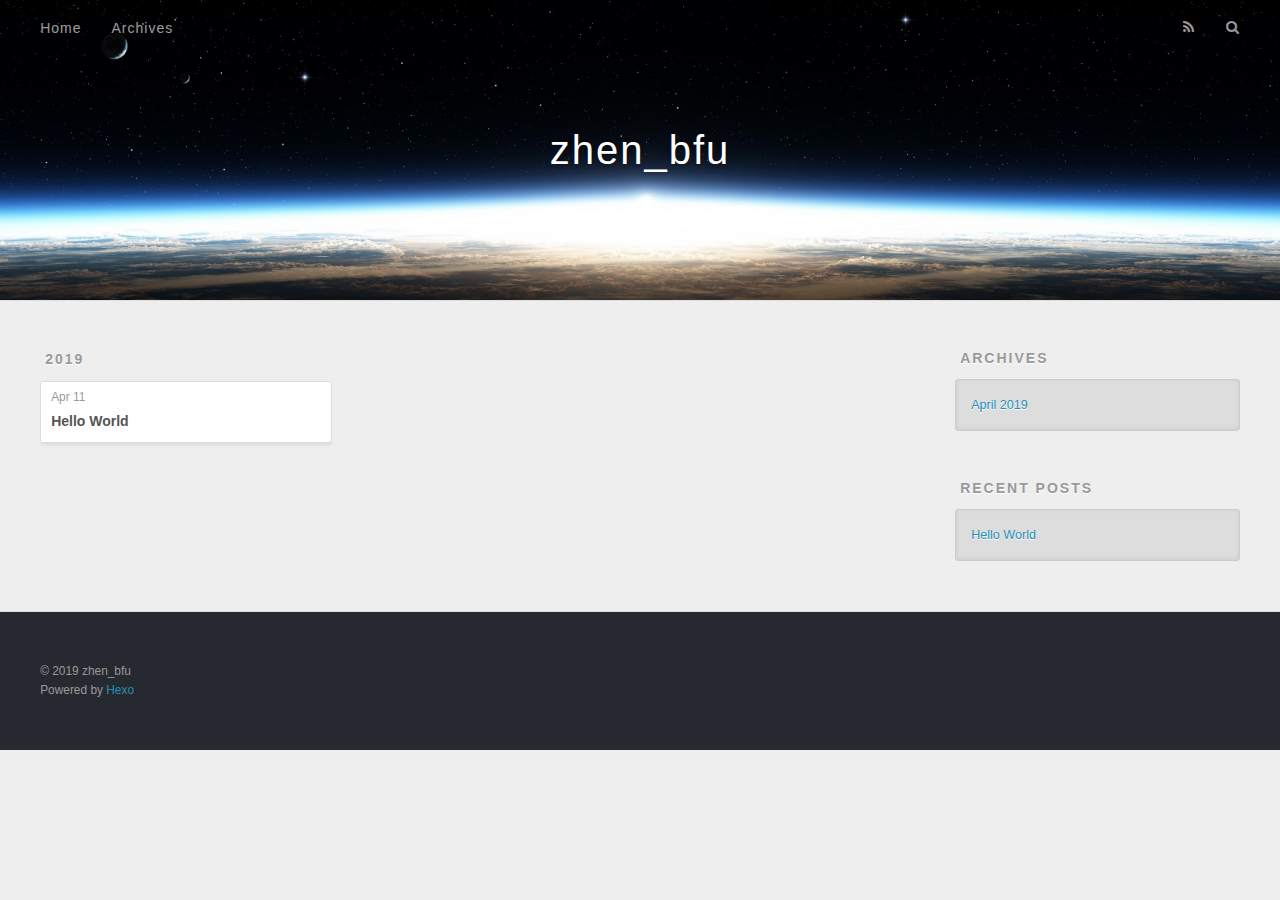
==== archives/index.html @ d4e23ceb "Site updated: 2019-04-11 17:09:55" ====
<!DOCTYPE html>
<html>
<head><meta name="generator" content="Hexo 3.8.0">
  <meta charset="utf-8">
  

  
  <title>Archives | zhen_bfu</title>
  <meta name="viewport" content="width=device-width, initial-scale=1, maximum-scale=1">
  <meta property="og:type" content="website">
<meta property="og:title" content="zhen_bfu">
<meta property="og:url" content="http://yoursite.com/archives/index.html">
<meta property="og:site_name" content="zhen_bfu">
<meta property="og:locale" content="default">
<meta name="twitter:card" content="summary">
<meta name="twitter:title" content="zhen_bfu">
  
    <link rel="alternate" href="/atom.xml" title="zhen_bfu" type="application/atom+xml">
  
  
    <link rel="icon" href="/favicon.png">
  
  
    <link href="//fonts.googleapis.com/css?family=Source+Code+Pro" rel="stylesheet" type="text/css">
  
  <link rel="stylesheet" href="/css/style.css">
</head>
</html>
<body>
  <div id="container">
    <div id="wrap">
      <header id="header">
  <div id="banner"></div>
  <div id="header-outer" class="outer">
    <div id="header-title" class="inner">
      <h1 id="logo-wrap">
        <a href="/" id="logo">zhen_bfu</a>
      </h1>
      
    </div>
    <div id="header-inner" class="inner">
      <nav id="main-nav">
        <a id="main-nav-toggle" class="nav-icon"></a>
        
          <a class="main-nav-link" href="/">Home</a>
        
          <a class="main-nav-link" href="/archives">Archives</a>
        
      </nav>
      <nav id="sub-nav">
        
          <a id="nav-rss-link" class="nav-icon" href="/atom.xml" title="RSS Feed"></a>
        
        <a id="nav-search-btn" class="nav-icon" title="Search"></a>
      </nav>
      <div id="search-form-wrap">
        <form action="//google.com/search" method="get" accept-charset="UTF-8" class="search-form"><input type="search" name="q" class="search-form-input" placeholder="Search"><button type="submit" class="search-form-submit">&#xF002;</button><input type="hidden" name="sitesearch" value="http://yoursite.com"></form>
      </div>
    </div>
  </div>
</header>
      <div class="outer">
        <section id="main">
  
  
    
    
      
      
      <section class="archives-wrap">
        <div class="archive-year-wrap">
          <a href="/archives/2019" class="archive-year">2019</a>
        </div>
        <div class="archives">
    
    <article class="archive-article archive-type-post">
  <div class="archive-article-inner">
    <header class="archive-article-header">
      <a href="/2019/04/11/hello-world/" class="archive-article-date">
  <time datetime="2019-04-11T08:00:54.393Z" itemprop="datePublished">Apr 11</time>
</a>
      
  
    <h1 itemprop="name">
      <a class="archive-article-title" href="/2019/04/11/hello-world/">Hello World</a>
    </h1>
  

    </header>
  </div>
</article>
  
  
    </div></section>
  


</section>
        
          <aside id="sidebar">
  
    

  
    

  
    
  
    
  <div class="widget-wrap">
    <h3 class="widget-title">Archives</h3>
    <div class="widget">
      <ul class="archive-list"><li class="archive-list-item"><a class="archive-list-link" href="/archives/2019/04/">April 2019</a></li></ul>
    </div>
  </div>


  
    
  <div class="widget-wrap">
    <h3 class="widget-title">Recent Posts</h3>
    <div class="widget">
      <ul>
        
          <li>
            <a href="/2019/04/11/hello-world/">Hello World</a>
          </li>
        
      </ul>
    </div>
  </div>

  
</aside>
        
      </div>
      <footer id="footer">
  
  <div class="outer">
    <div id="footer-info" class="inner">
      &copy; 2019 zhen_bfu<br>
      Powered by <a href="http://hexo.io/" target="_blank">Hexo</a>
    </div>
  </div>
</footer>
    </div>
    <nav id="mobile-nav">
  
    <a href="/" class="mobile-nav-link">Home</a>
  
    <a href="/archives" class="mobile-nav-link">Archives</a>
  
</nav>
    

<script src="//ajax.googleapis.com/ajax/libs/jquery/2.0.3/jquery.min.js"></script>


  <link rel="stylesheet" href="/fancybox/jquery.fancybox.css">
  <script src="/fancybox/jquery.fancybox.pack.js"></script>


<script src="/js/script.js"></script>



  </div>
</body>
</html>
---- css/style.css ----
body {
  width: 100%;
}
body:before,
body:after {
  content: "";
  display: table;
}
body:after {
  clear: both;
}
html,
body,
div,
span,
applet,
object,
iframe,
h1,
h2,
h3,
h4,
h5,
h6,
p,
blockquote,
pre,
a,
abbr,
acronym,
address,
big,
cite,
code,
del,
dfn,
em,
img,
ins,
kbd,
q,
s,
samp,
small,
strike,
strong,
sub,
sup,
tt,
var,
dl,
dt,
dd,
ol,
ul,
li,
fieldset,
form,
label,
legend,
table,
caption,
tbody,
tfoot,
thead,
tr,
th,
td {
  margin: 0;
  padding: 0;
  border: 0;
  outline: 0;
  font-weight: inherit;
  font-style: inherit;
  font-family: inherit;
  font-size: 100%;
  vertical-align: baseline;
}
body {
  line-height: 1;
  color: #000;
  background: #fff;
}
ol,
ul {
  list-style: none;
}
table {
  border-collapse: separate;
  border-spacing: 0;
  vertical-align: middle;
}
caption,
th,
td {
  text-align: left;
  font-weight: normal;
  vertical-align: middle;
}
a img {
  border: none;
}
input,
button {
  margin: 0;
  padding: 0;
}
input::-moz-focus-inner,
button::-moz-focus-inner {
  border: 0;
  padding: 0;
}
@font-face {
  font-family: FontAwesome;
  font-style: normal;
  font-weight: normal;
  src: url("fonts/fontawesome-webfont.eot?v=#4.0.3");
  src: url("fonts/fontawesome-webfont.eot?#iefix&v=#4.0.3") format("embedded-opentype"), url("fonts/fontawesome-webfont.woff?v=#4.0.3") format("woff"), url("fonts/fontawesome-webfont.ttf?v=#4.0.3") format("truetype"), url("fonts/fontawesome-webfont.svg#fontawesomeregular?v=#4.0.3") format("svg");
}
html,
body,
#container {
  height: 100%;
}
body {
  background: #eee;
  font: 14px -apple-system, BlinkMacSystemFont, "Segoe UI", "Roboto", "Oxygen", "Ubuntu", "Cantarell", "Fira Sans", "Droid Sans", "Helvetica Neue", sans-serif;
  -webkit-text-size-adjust: 100%;
}
.outer {
  max-width: 1220px;
  margin: 0 auto;
  padding: 0 20px;
}
.outer:before,
.outer:after {
  content: "";
  display: table;
}
.outer:after {
  clear: both;
}
.inner {
  display: inline;
  float: left;
  width: 98.33333333333333%;
  margin: 0 0.833333333333333%;
}
.left,
.alignleft {
  float: left;
}
.right,
.alignright {
  float: right;
}
.clear {
  clear: both;
}
#container {
  position: relative;
}
.mobile-nav-on {
  overflow: hidden;
}
#wrap {
  height: 100%;
  width: 100%;
  position: absolute;
  top: 0;
  left: 0;
  -webkit-transition: 0.2s ease-out;
  -moz-transition: 0.2s ease-out;
  -ms-transition: 0.2s ease-out;
  transition: 0.2s ease-out;
  z-index: 1;
  background: #eee;
}
.mobile-nav-on #wrap {
  left: 280px;
}
@media screen and (min-width: 768px) {
  #main {
    display: inline;
    float: left;
    width: 73.33333333333333%;
    margin: 0 0.833333333333333%;
  }
}
.article-date,
.article-category-link,
.archive-year,
.widget-title {
  text-decoration: none;
  text-transform: uppercase;
  letter-spacing: 2px;
  color: #999;
  margin-bottom: 1em;
  margin-left: 5px;
  line-height: 1em;
  text-shadow: 0 1px #fff;
  font-weight: bold;
}
.article-inner,
.archive-article-inner {
  background: #fff;
  -webkit-box-shadow: 1px 2px 3px #ddd;
  box-shadow: 1px 2px 3px #ddd;
  border: 1px solid #ddd;
  border-radius: 3px;
}
.article-entry h1,
.widget h1 {
  font-size: 2em;
}
.article-entry h2,
.widget h2 {
  font-size: 1.5em;
}
.article-entry h3,
.widget h3 {
  font-size: 1.3em;
}
.article-entry h4,
.widget h4 {
  font-size: 1.2em;
}
.article-entry h5,
.widget h5 {
  font-size: 1em;
}
.article-entry h6,
.widget h6 {
  font-size: 1em;
  color: #999;
}
.article-entry hr,
.widget hr {
  border: 1px dashed #ddd;
}
.article-entry strong,
.widget strong {
  font-weight: bold;
}
.article-entry em,
.widget em,
.article-entry cite,
.widget cite {
  font-style: italic;
}
.article-entry sup,
.widget sup,
.article-entry sub,
.widget sub {
  font-size: 0.75em;
  line-height: 0;
  position: relative;
  vertical-align: baseline;
}
.article-entry sup,
.widget sup {
  top: -0.5em;
}
.article-entry sub,
.widget sub {
  bottom: -0.2em;
}
.article-entry small,
.widget small {
  font-size: 0.85em;
}
.article-entry acronym,
.widget acronym,
.article-entry abbr,
.widget abbr {
  border-bottom: 1px dotted;
}
.article-entry ul,
.widget ul,
.article-entry ol,
.widget ol,
.article-entry dl,
.widget dl {
  margin: 0 20px;
  line-height: 1.6em;
}
.article-entry ul ul,
.widget ul ul,
.article-entry ol ul,
.widget ol ul,
.article-entry ul ol,
.widget ul ol,
.article-entry ol ol,
.widget ol ol {
  margin-top: 0;
  margin-bottom: 0;
}
.article-entry ul,
.widget ul {
  list-style: disc;
}
.article-entry ol,
.widget ol {
  list-style: decimal;
}
.article-entry dt,
.widget dt {
  font-weight: bold;
}
#header {
  height: 300px;
  position: relative;
  border-bottom: 1px solid #ddd;
}
#header:before,
#header:after {
  content: "";
  position: absolute;
  left: 0;
  right: 0;
  height: 40px;
}
#header:before {
  top: 0;
  background: -webkit-linear-gradient(rgba(0,0,0,0.2), transparent);
  background: -moz-linear-gradient(rgba(0,0,0,0.2), transparent);
  background: -ms-linear-gradient(rgba(0,0,0,0.2), transparent);
  background: linear-gradient(rgba(0,0,0,0.2), transparent);
}
#header:after {
  bottom: 0;
  background: -webkit-linear-gradient(transparent, rgba(0,0,0,0.2));
  background: -moz-linear-gradient(transparent, rgba(0,0,0,0.2));
  background: -ms-linear-gradient(transparent, rgba(0,0,0,0.2));
  background: linear-gradient(transparent, rgba(0,0,0,0.2));
}
#header-outer {
  height: 100%;
  position: relative;
}
#header-inner {
  position: relative;
  overflow: hidden;
}
#banner {
  position: absolute;
  top: 0;
  left: 0;
  width: 100%;
  height: 100%;
  background: url("images/banner.jpg") center #000;
  -webkit-background-size: cover;
  -moz-background-size: cover;
  background-size: cover;
  z-index: -1;
}
#header-title {
  text-align: center;
  height: 40px;
  position: absolute;
  top: 50%;
  left: 0;
  margin-top: -20px;
}
#logo,
#subtitle {
  text-decoration: none;
  color: #fff;
  font-weight: 300;
  text-shadow: 0 1px 4px rgba(0,0,0,0.3);
}
#logo {
  font-size: 40px;
  line-height: 40px;
  letter-spacing: 2px;
}
#subtitle {
  font-size: 16px;
  line-height: 16px;
  letter-spacing: 1px;
}
#subtitle-wrap {
  margin-top: 16px;
}
#main-nav {
  float: left;
  margin-left: -15px;
}
.nav-icon,
.main-nav-link {
  float: left;
  color: #fff;
  opacity: 0.6;
  text-decoration: none;
  text-shadow: 0 1px rgba(0,0,0,0.2);
  -webkit-transition: opacity 0.2s;
  -moz-transition: opacity 0.2s;
  -ms-transition: opacity 0.2s;
  transition: opacity 0.2s;
  display: block;
  padding: 20px 15px;
}
.nav-icon:hover,
.main-nav-link:hover {
  opacity: 1;
}
.nav-icon {
  font-family: FontAwesome;
  text-align: center;
  font-size: 14px;
  width: 14px;
  height: 14px;
  padding: 20px 15px;
  position: relative;
  cursor: pointer;
}
.main-nav-link {
  font-weight: 300;
  letter-spacing: 1px;
}
@media screen and (max-width: 479px) {
  .main-nav-link {
    display: none;
  }
}
#main-nav-toggle {
  display: none;
}
#main-nav-toggle:before {
  content: "\f0c9";
}
@media screen and (max-width: 479px) {
  #main-nav-toggle {
    display: block;
  }
}
#sub-nav {
  float: right;
  margin-right: -15px;
}
#nav-rss-link:before {
  content: "\f09e";
}
#nav-search-btn:before {
  content: "\f002";
}
#search-form-wrap {
  position: absolute;
  top: 15px;
  width: 150px;
  height: 30px;
  right: -150px;
  opacity: 0;
  -webkit-transition: 0.2s ease-out;
  -moz-transition: 0.2s ease-out;
  -ms-transition: 0.2s ease-out;
  transition: 0.2s ease-out;
}
#search-form-wrap.on {
  opacity: 1;
  right: 0;
}
@media screen and (max-width: 479px) {
  #search-form-wrap {
    width: 100%;
    right: -100%;
  }
}
.search-form {
  position: absolute;
  top: 0;
  left: 0;
  right: 0;
  background: #fff;
  padding: 5px 15px;
  border-radius: 15px;
  -webkit-box-shadow: 0 0 10px rgba(0,0,0,0.3);
  box-shadow: 0 0 10px rgba(0,0,0,0.3);
}
.search-form-input {
  border: none;
  background: none;
  color: #555;
  width: 100%;
  font: 13px -apple-system, BlinkMacSystemFont, "Segoe UI", "Roboto", "Oxygen", "Ubuntu", "Cantarell", "Fira Sans", "Droid Sans", "Helvetica Neue", sans-serif;
  outline: none;
}
.search-form-input::-webkit-search-results-decoration,
.search-form-input::-webkit-search-cancel-button {
  -webkit-appearance: none;
}
.search-form-submit {
  position: absolute;
  top: 50%;
  right: 10px;
  margin-top: -7px;
  font: 13px FontAwesome;
  border: none;
  background: none;
  color: #bbb;
  cursor: pointer;
}
.search-form-submit:hover,
.search-form-submit:focus {
  color: #777;
}
.article {
  margin: 50px 0;
}
.article-inner {
  overflow: hidden;
}
.article-meta:before,
.article-meta:after {
  content: "";
  display: table;
}
.article-meta:after {
  clear: both;
}
.article-date {
  float: left;
}
.article-category {
  float: left;
  line-height: 1em;
  color: #ccc;
  text-shadow: 0 1px #fff;
  margin-left: 8px;
}
.article-category:before {
  content: "\2022";
}
.article-category-link {
  margin: 0 12px 1em;
}
.article-header {
  padding: 20px 20px 0;
}
.article-title {
  text-decoration: none;
  font-size: 2em;
  font-weight: bold;
  color: #555;
  line-height: 1.1em;
  -webkit-transition: color 0.2s;
  -moz-transition: color 0.2s;
  -ms-transition: color 0.2s;
  transition: color 0.2s;
}
a.article-title:hover {
  color: #258fb8;
}
.article-entry {
  color: #555;
  padding: 0 20px;
}
.article-entry:before,
.article-entry:after {
  content: "";
  display: table;
}
.article-entry:after {
  clear: both;
}
.article-entry p,
.article-entry table {
  line-height: 1.6em;
  margin: 1.6em 0;
}
.article-entry h1,
.article-entry h2,
.article-entry h3,
.article-entry h4,
.article-entry h5,
.article-entry h6 {
  font-weight: bold;
}
.article-entry h1,
.article-entry h2,
.article-entry h3,
.article-entry h4,
.article-entry h5,
.article-entry h6 {
  line-height: 1.1em;
  margin: 1.1em 0;
}
.article-entry a {
  color: #258fb8;
  text-decoration: none;
}
.article-entry a:hover {
  text-decoration: underline;
}
.article-entry ul,
.article-entry ol,
.article-entry dl {
  margin-top: 1.6em;
  margin-bottom: 1.6em;
}
.article-entry img,
.article-entry video {
  max-width: 100%;
  height: auto;
  display: block;
  margin: auto;
}
.article-entry iframe {
  border: none;
}
.article-entry table {
  width: 100%;
  border-collapse: collapse;
  border-spacing: 0;
}
.article-entry th {
  font-weight: bold;
  border-bottom: 3px solid #ddd;
  padding-bottom: 0.5em;
}
.article-entry td {
  border-bottom: 1px solid #ddd;
  padding: 10px 0;
}
.article-entry blockquote {
  font-family: Georgia, "Times New Roman", serif;
  font-size: 1.4em;
  margin: 1.6em 20px;
  text-align: center;
}
.article-entry blockquote footer {
  font-size: 14px;
  margin: 1.6em 0;
  font-family: -apple-system, BlinkMacSystemFont, "Segoe UI", "Roboto", "Oxygen", "Ubuntu", "Cantarell", "Fira Sans", "Droid Sans", "Helvetica Neue", sans-serif;
}
.article-entry blockquote footer cite:before {
  content: "—";
  padding: 0 0.5em;
}
.article-entry .pullquote {
  text-align: left;
  width: 45%;
  margin: 0;
}
.article-entry .pullquote.left {
  margin-left: 0.5em;
  margin-right: 1em;
}
.article-entry .pullquote.right {
  margin-right: 0.5em;
  margin-left: 1em;
}
.article-entry .caption {
  color: #999;
  display: block;
  font-size: 0.9em;
  margin-top: 0.5em;
  position: relative;
  text-align: center;
}
.article-entry .video-container {
  position: relative;
  padding-top: 56.25%;
  height: 0;
  overflow: hidden;
}
.article-entry .video-container iframe,
.article-entry .video-container object,
.article-entry .video-container embed {
  position: absolute;
  top: 0;
  left: 0;
  width: 100%;
  height: 100%;
  margin-top: 0;
}
.article-more-link a {
  display: inline-block;
  line-height: 1em;
  padding: 6px 15px;
  border-radius: 15px;
  background: #eee;
  color: #999;
  text-shadow: 0 1px #fff;
  text-decoration: none;
}
.article-more-link a:hover {
  background: #258fb8;
  color: #fff;
  text-decoration: none;
  text-shadow: 0 1px #1e7293;
}
.article-footer {
  font-size: 0.85em;
  line-height: 1.6em;
  border-top: 1px solid #ddd;
  padding-top: 1.6em;
  margin: 0 20px 20px;
}
.article-footer:before,
.article-footer:after {
  content: "";
  display: table;
}
.article-footer:after {
  clear: both;
}
.article-footer a {
  color: #999;
  text-decoration: none;
}
.article-footer a:hover {
  color: #555;
}
.article-tag-list-item {
  float: left;
  margin-right: 10px;
}
.article-tag-list-link:before {
  content: "#";
}
.article-comment-link {
  float: right;
}
.article-comment-link:before {
  content: "\f075";
  font-family: FontAwesome;
  padding-right: 8px;
}
.article-share-link {
  cursor: pointer;
  float: right;
  margin-left: 20px;
}
.article-share-link:before {
  content: "\f064";
  font-family: FontAwesome;
  padding-right: 6px;
}
#article-nav {
  position: relative;
}
#article-nav:before,
#article-nav:after {
  content: "";
  display: table;
}
#article-nav:after {
  clear: both;
}
@media screen and (min-width: 768px) {
  #article-nav {
    margin: 50px 0;
  }
  #article-nav:before {
    width: 8px;
    height: 8px;
    position: absolute;
    top: 50%;
    left: 50%;
    margin-top: -4px;
    margin-left: -4px;
    content: "";
    border-radius: 50%;
    background: #ddd;
    -webkit-box-shadow: 0 1px 2px #fff;
    box-shadow: 0 1px 2px #fff;
  }
}
.article-nav-link-wrap {
  text-decoration: none;
  text-shadow: 0 1px #fff;
  color: #999;
  -webkit-box-sizing: border-box;
  -moz-box-sizing: border-box;
  box-sizing: border-box;
  margin-top: 50px;
  text-align: center;
  display: block;
}
.article-nav-link-wrap:hover {
  color: #555;
}
@media screen and (min-width: 768px) {
  .article-nav-link-wrap {
    width: 50%;
    margin-top: 0;
  }
}
@media screen and (min-width: 768px) {
  #article-nav-newer {
    float: left;
    text-align: right;
    padding-right: 20px;
  }
}
@media screen and (min-width: 768px) {
  #article-nav-older {
    float: right;
    text-align: left;
    padding-left: 20px;
  }
}
.article-nav-caption {
  text-transform: uppercase;
  letter-spacing: 2px;
  color: #ddd;
  line-height: 1em;
  font-weight: bold;
}
#article-nav-newer .article-nav-caption {
  margin-right: -2px;
}
.article-nav-title {
  font-size: 0.85em;
  line-height: 1.6em;
  margin-top: 0.5em;
}
.article-share-box {
  position: absolute;
  display: none;
  background: #fff;
  -webkit-box-shadow: 1px 2px 10px rgba(0,0,0,0.2);
  box-shadow: 1px 2px 10px rgba(0,0,0,0.2);
  border-radius: 3px;
  margin-left: -145px;
  overflow: hidden;
  z-index: 1;
}
.article-share-box.on {
  display: block;
}
.article-share-input {
  width: 100%;
  background: none;
  -webkit-box-sizing: border-box;
  -moz-box-sizing: border-box;
  box-sizing: border-box;
  font: 14px -apple-system, BlinkMacSystemFont, "Segoe UI", "Roboto", "Oxygen", "Ubuntu", "Cantarell", "Fira Sans", "Droid Sans", "Helvetica Neue", sans-serif;
  padding: 0 15px;
  color: #555;
  outline: none;
  border: 1px solid #ddd;
  border-radius: 3px 3px 0 0;
  height: 36px;
  line-height: 36px;
}
.article-share-links {
  background: #eee;
}
.article-share-links:before,
.article-share-links:after {
  content: "";
  display: table;
}
.article-share-links:after {
  clear: both;
}
.article-share-twitter,
.article-share-facebook,
.article-share-pinterest,
.article-share-google {
  width: 50px;
  height: 36px;
  display: block;
  float: left;
  position: relative;
  color: #999;
  text-shadow: 0 1px #fff;
}
.article-share-twitter:before,
.article-share-facebook:before,
.article-share-pinterest:before,
.article-share-google:before {
  font-size: 20px;
  font-family: FontAwesome;
  width: 20px;
  height: 20px;
  position: absolute;
  top: 50%;
  left: 50%;
  margin-top: -10px;
  margin-left: -10px;
  text-align: center;
}
.article-share-twitter:hover,
.article-share-facebook:hover,
.article-share-pinterest:hover,
.article-share-google:hover {
  color: #fff;
}
.article-share-twitter:before {
  content: "\f099";
}
.article-share-twitter:hover {
  background: #00aced;
  text-shadow: 0 1px #008abe;
}
.article-share-facebook:before {
  content: "\f09a";
}
.article-share-facebook:hover {
  background: #3b5998;
  text-shadow: 0 1px #2f477a;
}
.article-share-pinterest:before {
  content: "\f0d2";
}
.article-share-pinterest:hover {
  background: #cb2027;
  text-shadow: 0 1px #a21a1f;
}
.article-share-google:before {
  content: "\f0d5";
}
.article-share-google:hover {
  background: #dd4b39;
  text-shadow: 0 1px #be3221;
}
.article-gallery {
  background: #000;
  position: relative;
}
.article-gallery-photos {
  position: relative;
  overflow: hidden;
}
.article-gallery-img {
  display: none;
  max-width: 100%;
}
.article-gallery-img:first-child {
  display: block;
}
.article-gallery-img.loaded {
  position: absolute;
  display: block;
}
.article-gallery-img img {
  display: block;
  max-width: 100%;
  margin: 0 auto;
}
#comments {
  background: #fff;
  -webkit-box-shadow: 1px 2px 3px #ddd;
  box-shadow: 1px 2px 3px #ddd;
  padding: 20px;
  border: 1px solid #ddd;
  border-radius: 3px;
  margin: 50px 0;
}
#comments a {
  color: #258fb8;
}
.archives-wrap {
  margin: 50px 0;
}
.archives:before,
.archives:after {
  content: "";
  display: table;
}
.archives:after {
  clear: both;
}
.archive-year-wrap {
  margin-bottom: 1em;
}
.archives {
  -webkit-column-gap: 10px;
  -moz-column-gap: 10px;
  column-gap: 10px;
}
@media screen and (min-width: 480px) and (max-width: 767px) {
  .archives {
    -webkit-column-count: 2;
    -moz-column-count: 2;
    column-count: 2;
  }
}
@media screen and (min-width: 768px) {
  .archives {
    -webkit-column-count: 3;
    -moz-column-count: 3;
    column-count: 3;
  }
}
.archive-article {
  -webkit-column-break-inside: avoid;
  page-break-inside: avoid;
  overflow: hidden;
  break-inside: avoid-column;
}
.archive-article-inner {
  padding: 10px;
  margin-bottom: 15px;
}
.archive-article-title {
  text-decoration: none;
  font-weight: bold;
  color: #555;
  -webkit-transition: color 0.2s;
  -moz-transition: color 0.2s;
  -ms-transition: color 0.2s;
  transition: color 0.2s;
  line-height: 1.6em;
}
.archive-article-title:hover {
  color: #258fb8;
}
.archive-article-footer {
  margin-top: 1em;
}
.archive-article-date {
  color: #999;
  text-decoration: none;
  font-size: 0.85em;
  line-height: 1em;
  margin-bottom: 0.5em;
  display: block;
}
#page-nav {
  margin: 50px auto;
  background: #fff;
  -webkit-box-shadow: 1px 2px 3px #ddd;
  box-shadow: 1px 2px 3px #ddd;
  border: 1px solid #ddd;
  border-radius: 3px;
  text-align: center;
  color: #999;
  overflow: hidden;
}
#page-nav:before,
#page-nav:after {
  content: "";
  display: table;
}
#page-nav:after {
  clear: both;
}
#page-nav a,
#page-nav span {
  padding: 10px 20px;
  line-height: 1;
  height: 2ex;
}
#page-nav a {
  color: #999;
  text-decoration: none;
}
#page-nav a:hover {
  background: #999;
  color: #fff;
}
#page-nav .prev {
  float: left;
}
#page-nav .next {
  float: right;
}
#page-nav .page-number {
  display: inline-block;
}
@media screen and (max-width: 479px) {
  #page-nav .page-number {
    display: none;
  }
}
#page-nav .current {
  color: #555;
  font-weight: bold;
}
#page-nav .space {
  color: #ddd;
}
#footer {
  background: #262a30;
  padding: 50px 0;
  border-top: 1px solid #ddd;
  color: #999;
}
#footer a {
  color: #258fb8;
  text-decoration: none;
}
#footer a:hover {
  text-decoration: underline;
}
#footer-info {
  line-height: 1.6em;
  font-size: 0.85em;
}
.article-entry pre,
.article-entry .highlight {
  background: #2d2d2d;
  margin: 0 -20px;
  padding: 15px 20px;
  border-style: solid;
  border-color: #ddd;
  border-width: 1px 0;
  overflow: auto;
  color: #ccc;
  line-height: 22.400000000000002px;
}
.article-entry .highlight .gutter pre,
.article-entry .gist .gist-file .gist-data .line-numbers {
  color: #666;
  font-size: 0.85em;
}
.article-entry pre,
.article-entry code {
  font-family: "Source Code Pro", Consolas, Monaco, Menlo, Consolas, monospace;
}
.article-entry code {
  background: #eee;
  text-shadow: 0 1px #fff;
  padding: 0 0.3em;
}
.article-entry pre code {
  background: none;
  text-shadow: none;
  padding: 0;
}
.article-entry .highlight pre {
  border: none;
  margin: 0;
  padding: 0;
}
.article-entry .highlight table {
  margin: 0;
  width: auto;
}
.article-entry .highlight td {
  border: none;
  padding: 0;
}
.article-entry .highlight figcaption {
  font-size: 0.85em;
  color: #999;
  line-height: 1em;
  margin-bottom: 1em;
}
.article-entry .highlight figcaption:before,
.article-entry .highlight figcaption:after {
  content: "";
  display: table;
}
.article-entry .highlight figcaption:after {
  clear: both;
}
.article-entry .highlight figcaption a {
  float: right;
}
.article-entry .highlight .gutter pre {
  text-align: right;
  padding-right: 20px;
}
.article-entry .highlight .line {
  height: 22.400000000000002px;
}
.article-entry .highlight .line.marked {
  background: #515151;
}
.article-entry .gist {
  margin: 0 -20px;
  border-style: solid;
  border-color: #ddd;
  border-width: 1px 0;
  background: #2d2d2d;
  padding: 15px 20px 15px 0;
}
.article-entry .gist .gist-file {
  border: none;
  font-family: "Source Code Pro", Consolas, Monaco, Menlo, Consolas, monospace;
  margin: 0;
}
.article-entry .gist .gist-file .gist-data {
  background: none;
  border: none;
}
.article-entry .gist .gist-file .gist-data .line-numbers {
  background: none;
  border: none;
  padding: 0 20px 0 0;
}
.article-entry .gist .gist-file .gist-data .line-data {
  padding: 0 !important;
}
.article-entry .gist .gist-file .highlight {
  margin: 0;
  padding: 0;
  border: none;
}
.article-entry .gist .gist-file .gist-meta {
  background: #2d2d2d;
  color: #999;
  font: 0.85em -apple-system, BlinkMacSystemFont, "Segoe UI", "Roboto", "Oxygen", "Ubuntu", "Cantarell", "Fira Sans", "Droid Sans", "Helvetica Neue", sans-serif;
  text-shadow: 0 0;
  padding: 0;
  margin-top: 1em;
  margin-left: 20px;
}
.article-entry .gist .gist-file .gist-meta a {
  color: #258fb8;
  font-weight: normal;
}
.article-entry .gist .gist-file .gist-meta a:hover {
  text-decoration: underline;
}
pre .comment,
pre .title {
  color: #999;
}
pre .variable,
pre .attribute,
pre .tag,
pre .regexp,
pre .ruby .constant,
pre .xml .tag .title,
pre .xml .pi,
pre .xml .doctype,
pre .html .doctype,
pre .css .id,
pre .css .class,
pre .css .pseudo {
  color: #f2777a;
}
pre .number,
pre .preprocessor,
pre .built_in,
pre .literal,
pre .params,
pre .constant {
  color: #f99157;
}
pre .class,
pre .ruby .class .title,
pre .css .rules .attribute {
  color: #9c9;
}
pre .string,
pre .value,
pre .inheritance,
pre .header,
pre .ruby .symbol,
pre .xml .cdata {
  color: #9c9;
}
pre .css .hexcolor {
  color: #6cc;
}
pre .function,
pre .python .decorator,
pre .python .title,
pre .ruby .function .title,
pre .ruby .title .keyword,
pre .perl .sub,
pre .javascript .title,
pre .coffeescript .title {
  color: #69c;
}
pre .keyword,
pre .javascript .function {
  color: #c9c;
}
@media screen and (max-width: 479px) {
  #mobile-nav {
    position: absolute;
    top: 0;
    left: 0;
    width: 280px;
    height: 100%;
    background: #191919;
    border-right: 1px solid #fff;
  }
}
@media screen and (max-width: 479px) {
  .mobile-nav-link {
    display: block;
    color: #999;
    text-decoration: none;
    padding: 15px 20px;
    font-weight: bold;
  }
  .mobile-nav-link:hover {
    color: #fff;
  }
}
@media screen and (min-width: 768px) {
  #sidebar {
    display: inline;
    float: left;
    width: 23.333333333333332%;
    margin: 0 0.833333333333333%;
  }
}
.widget-wrap {
  margin: 50px 0;
}
.widget {
  color: #777;
  text-shadow: 0 1px #fff;
  background: #ddd;
  -webkit-box-shadow: 0 -1px 4px #ccc inset;
  box-shadow: 0 -1px 4px #ccc inset;
  border: 1px solid #ccc;
  padding: 15px;
  border-radius: 3px;
}
.widget a {
  color: #258fb8;
  text-decoration: none;
}
.widget a:hover {
  text-decoration: underline;
}
.widget ul ul,
.widget ol ul,
.widget dl ul,
.widget ul ol,
.widget ol ol,
.widget dl ol,
.widget ul dl,
.widget ol dl,
.widget dl dl {
  margin-left: 15px;
  list-style: disc;
}
.widget {
  line-height: 1.6em;
  word-wrap: break-word;
  font-size: 0.9em;
}
.widget ul,
.widget ol {
  list-style: none;
  margin: 0;
}
.widget ul ul,
.widget ol ul,
.widget ul ol,
.widget ol ol {
  margin: 0 20px;
}
.widget ul ul,
.widget ol ul {
  list-style: disc;
}
.widget ul ol,
.widget ol ol {
  list-style: decimal;
}
.category-list-count,
.tag-list-count,
.archive-list-count {
  padding-left: 5px;
  color: #999;
  font-size: 0.85em;
}
.category-list-count:before,
.tag-list-count:before,
.archive-list-count:before {
  content: "(";
}
.category-list-count:after,
.tag-list-count:after,
.archive-list-count:after {
  content: ")";
}
.tagcloud a {
  margin-right: 5px;
  display: inline-block;
}
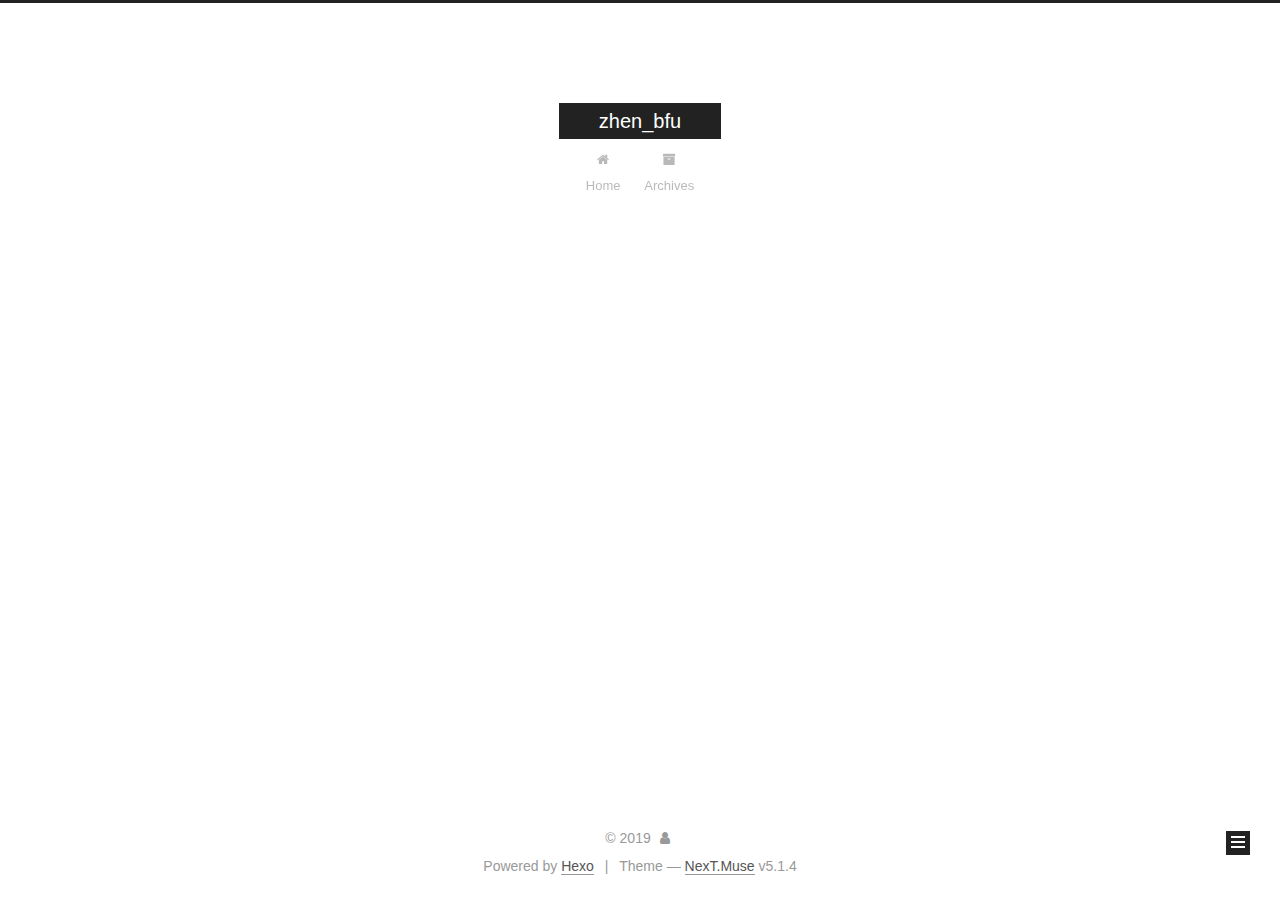
==== commit f9d6a150: "Site updated: 2019-04-11 17:30:48" ====
--- a/archives/index.html
+++ b/archives/index.html
@@ -1,170 +1,549 @@
 <!DOCTYPE html>
-<html>
+
+
+
+  
+
+
+<html class="theme-next muse use-motion" lang>
 <head><meta name="generator" content="Hexo 3.8.0">
-  <meta charset="utf-8">
-  
-
-  
-  <title>Archives | zhen_bfu</title>
-  <meta name="viewport" content="width=device-width, initial-scale=1, maximum-scale=1">
-  <meta property="og:type" content="website">
+  <meta charset="UTF-8">
+<meta http-equiv="X-UA-Compatible" content="IE=edge">
+<meta name="viewport" content="width=device-width, initial-scale=1, maximum-scale=1">
+<meta name="theme-color" content="#222">
+
+
+
+
+
+
+
+
+
+<meta http-equiv="Cache-Control" content="no-transform">
+<meta http-equiv="Cache-Control" content="no-siteapp">
+
+
+
+
+
+
+
+
+
+
+
+
+
+
+
+
+  
+  
+  <link href="/lib/fancybox/source/jquery.fancybox.css?v=2.1.5" rel="stylesheet" type="text/css">
+
+
+
+
+
+
+
+<link href="/lib/font-awesome/css/font-awesome.min.css?v=4.6.2" rel="stylesheet" type="text/css">
+
+<link href="/css/main.css?v=5.1.4" rel="stylesheet" type="text/css">
+
+
+  <link rel="apple-touch-icon" sizes="180x180" href="/images/apple-touch-icon-next.png?v=5.1.4">
+
+
+  <link rel="icon" type="image/png" sizes="32x32" href="/images/favicon-32x32-next.png?v=5.1.4">
+
+
+  <link rel="icon" type="image/png" sizes="16x16" href="/images/favicon-16x16-next.png?v=5.1.4">
+
+
+  <link rel="mask-icon" href="/images/logo.svg?v=5.1.4" color="#222">
+
+
+
+
+
+  <meta name="keywords" content="Hexo, NexT">
+
+
+
+
+
+
+
+
+
+
+<meta property="og:type" content="website">
 <meta property="og:title" content="zhen_bfu">
 <meta property="og:url" content="http://yoursite.com/archives/index.html">
 <meta property="og:site_name" content="zhen_bfu">
 <meta property="og:locale" content="default">
 <meta name="twitter:card" content="summary">
 <meta name="twitter:title" content="zhen_bfu">
-  
-    <link rel="alternate" href="/atom.xml" title="zhen_bfu" type="application/atom+xml">
-  
-  
-    <link rel="icon" href="/favicon.png">
-  
-  
-    <link href="//fonts.googleapis.com/css?family=Source+Code+Pro" rel="stylesheet" type="text/css">
-  
-  <link rel="stylesheet" href="/css/style.css">
+
+
+
+<script type="text/javascript" id="hexo.configurations">
+  var NexT = window.NexT || {};
+  var CONFIG = {
+    root: '/',
+    scheme: 'Muse',
+    version: '5.1.4',
+    sidebar: {"position":"left","display":"post","offset":12,"b2t":false,"scrollpercent":false,"onmobile":false},
+    fancybox: true,
+    tabs: true,
+    motion: {"enable":true,"async":false,"transition":{"post_block":"fadeIn","post_header":"slideDownIn","post_body":"slideDownIn","coll_header":"slideLeftIn","sidebar":"slideUpIn"}},
+    duoshuo: {
+      userId: '0',
+      author: 'Author'
+    },
+    algolia: {
+      applicationID: '',
+      apiKey: '',
+      indexName: '',
+      hits: {"per_page":10},
+      labels: {"input_placeholder":"Search for Posts","hits_empty":"We didn't find any results for the search: ${query}","hits_stats":"${hits} results found in ${time} ms"}
+    }
+  };
+</script>
+
+
+
+  <link rel="canonical" href="http://yoursite.com/archives/">
+
+
+
+
+
+  <title>Archive | zhen_bfu</title>
+  
+
+
+
+
+
+
+
+
 </head>
-</html>
-<body>
-  <div id="container">
-    <div id="wrap">
-      <header id="header">
-  <div id="banner"></div>
-  <div id="header-outer" class="outer">
-    <div id="header-title" class="inner">
-      <h1 id="logo-wrap">
-        <a href="/" id="logo">zhen_bfu</a>
-      </h1>
-      
+
+<body itemscope itemtype="http://schema.org/WebPage" lang="default">
+
+  
+  
+    
+  
+
+  <div class="container sidebar-position-left page-archive">
+    <div class="headband"></div>
+
+    <header id="header" class="header" itemscope itemtype="http://schema.org/WPHeader">
+      <div class="header-inner"><div class="site-brand-wrapper">
+  <div class="site-meta ">
+    
+
+    <div class="custom-logo-site-title">
+      <a href="/" class="brand" rel="start">
+        <span class="logo-line-before"><i></i></span>
+        <span class="site-title">zhen_bfu</span>
+        <span class="logo-line-after"><i></i></span>
+      </a>
     </div>
-    <div id="header-inner" class="inner">
-      <nav id="main-nav">
-        <a id="main-nav-toggle" class="nav-icon"></a>
-        
-          <a class="main-nav-link" href="/">Home</a>
-        
-          <a class="main-nav-link" href="/archives">Archives</a>
-        
-      </nav>
-      <nav id="sub-nav">
-        
-          <a id="nav-rss-link" class="nav-icon" href="/atom.xml" title="RSS Feed"></a>
-        
-        <a id="nav-search-btn" class="nav-icon" title="Search"></a>
-      </nav>
-      <div id="search-form-wrap">
-        <form action="//google.com/search" method="get" accept-charset="UTF-8" class="search-form"><input type="search" name="q" class="search-form-input" placeholder="Search"><button type="submit" class="search-form-submit">&#xF002;</button><input type="hidden" name="sitesearch" value="http://yoursite.com"></form>
+      
+        <p class="site-subtitle"></p>
+      
+  </div>
+
+  <div class="site-nav-toggle">
+    <button>
+      <span class="btn-bar"></span>
+      <span class="btn-bar"></span>
+      <span class="btn-bar"></span>
+    </button>
+  </div>
+</div>
+
+<nav class="site-nav">
+  
+
+  
+    <ul id="menu" class="menu">
+      
+        
+        <li class="menu-item menu-item-home">
+          <a href="/" rel="section">
+            
+              <i class="menu-item-icon fa fa-fw fa-home"></i> <br>
+            
+            Home
+          </a>
+        </li>
+      
+        
+        <li class="menu-item menu-item-archives">
+          <a href="/archives/" rel="section">
+            
+              <i class="menu-item-icon fa fa-fw fa-archive"></i> <br>
+            
+            Archives
+          </a>
+        </li>
+      
+
+      
+    </ul>
+  
+
+  
+</nav>
+
+
+
+ </div>
+    </header>
+
+    <main id="main" class="main">
+      <div class="main-inner">
+        <div class="content-wrap">
+          <div id="content" class="content">
+            
+
+  
+  
+  
+  <div class="post-block archive">
+    <div id="posts" class="posts-collapse">
+      <span class="archive-move-on"></span>
+
+      <span class="archive-page-counter">
+        
+        
+        
+          
+        
+        Um..! 1 post. Keep on posting.
+      </span>
+
+      
+
+        
+        
+        
+
+        
+          
+          <div class="collection-title">
+            <h1 class="archive-year" id="archive-year-2019">2019</h1>
+          </div>
+        
+        
+
+        
+
+  <article class="post post-type-normal" itemscope itemtype="http://schema.org/Article">
+    <header class="post-header">
+
+      <h2 class="post-title">
+        
+            <a class="post-title-link" href="/2019/04/11/hello-world/" itemprop="url">
+              
+                <span itemprop="name">Hello World</span>
+              
+            </a>
+        
+      </h2>
+
+      <div class="post-meta">
+        <time class="post-time" itemprop="dateCreated" datetime="2019-04-11T16:00:54+08:00" content="2019-04-11">
+          04-11
+        </time>
       </div>
+
+    </header>
+  </article>
+
+
+
+      
+
     </div>
   </div>
-</header>
-      <div class="outer">
-        <section id="main">
-  
-  
-    
-    
-      
-      
-      <section class="archives-wrap">
-        <div class="archive-year-wrap">
-          <a href="/archives/2019" class="archive-year">2019</a>
+  
+  
+  
+
+  
+
+
+
+          </div>
+          
+
+
+          
+
         </div>
-        <div class="archives">
-    
-    <article class="archive-article archive-type-post">
-  <div class="archive-article-inner">
-    <header class="archive-article-header">
-      <a href="/2019/04/11/hello-world/" class="archive-article-date">
-  <time datetime="2019-04-11T08:00:54.393Z" itemprop="datePublished">Apr 11</time>
-</a>
-      
-  
-    <h1 itemprop="name">
-      <a class="archive-article-title" href="/2019/04/11/hello-world/">Hello World</a>
-    </h1>
-  
-
-    </header>
-  </div>
-</article>
-  
-  
-    </div></section>
-  
-
-
-</section>
-        
-          <aside id="sidebar">
-  
-    
-
-  
-    
-
-  
-    
-  
-    
-  <div class="widget-wrap">
-    <h3 class="widget-title">Archives</h3>
-    <div class="widget">
-      <ul class="archive-list"><li class="archive-list-item"><a class="archive-list-link" href="/archives/2019/04/">April 2019</a></li></ul>
+        
+          
+  
+  <div class="sidebar-toggle">
+    <div class="sidebar-toggle-line-wrap">
+      <span class="sidebar-toggle-line sidebar-toggle-line-first"></span>
+      <span class="sidebar-toggle-line sidebar-toggle-line-middle"></span>
+      <span class="sidebar-toggle-line sidebar-toggle-line-last"></span>
     </div>
   </div>
 
-
-  
+  <aside id="sidebar" class="sidebar">
     
-  <div class="widget-wrap">
-    <h3 class="widget-title">Recent Posts</h3>
-    <div class="widget">
-      <ul>
-        
-          <li>
-            <a href="/2019/04/11/hello-world/">Hello World</a>
-          </li>
-        
-      </ul>
+    <div class="sidebar-inner">
+
+      
+
+      
+
+      <section class="site-overview-wrap sidebar-panel sidebar-panel-active">
+        <div class="site-overview">
+          <div class="site-author motion-element" itemprop="author" itemscope itemtype="http://schema.org/Person">
+            
+              <p class="site-author-name" itemprop="name"></p>
+              <p class="site-description motion-element" itemprop="description"></p>
+          </div>
+
+          <nav class="site-state motion-element">
+
+            
+              <div class="site-state-item site-state-posts">
+              
+                <a href="/archives/">
+              
+                  <span class="site-state-item-count">1</span>
+                  <span class="site-state-item-name">posts</span>
+                </a>
+              </div>
+            
+
+            
+
+            
+
+          </nav>
+
+          
+
+          
+
+          
+          
+
+          
+          
+
+          
+
+        </div>
+      </section>
+
+      
+
+      
+
     </div>
+  </aside>
+
+
+        
+      </div>
+    </main>
+
+    <footer id="footer" class="footer">
+      <div class="footer-inner">
+        <div class="copyright">&copy; <span itemprop="copyrightYear">2019</span>
+  <span class="with-love">
+    <i class="fa fa-user"></i>
+  </span>
+  <span class="author" itemprop="copyrightHolder"></span>
+
+  
+</div>
+
+
+  <div class="powered-by">Powered by <a class="theme-link" target="_blank" href="https://hexo.io">Hexo</a></div>
+
+
+
+  <span class="post-meta-divider">|</span>
+
+
+
+  <div class="theme-info">Theme &mdash; <a class="theme-link" target="_blank" href="https://github.com/iissnan/hexo-theme-next">NexT.Muse</a> v5.1.4</div>
+
+
+
+
+        
+
+
+
+
+
+
+
+        
+      </div>
+    </footer>
+
+    
+      <div class="back-to-top">
+        <i class="fa fa-arrow-up"></i>
+        
+      </div>
+    
+
+    
+
   </div>
 
   
-</aside>
-        
-      </div>
-      <footer id="footer">
-  
-  <div class="outer">
-    <div id="footer-info" class="inner">
-      &copy; 2019 zhen_bfu<br>
-      Powered by <a href="http://hexo.io/" target="_blank">Hexo</a>
-    </div>
-  </div>
-</footer>
-    </div>
-    <nav id="mobile-nav">
-  
-    <a href="/" class="mobile-nav-link">Home</a>
-  
-    <a href="/archives" class="mobile-nav-link">Archives</a>
-  
-</nav>
-    
-
-<script src="//ajax.googleapis.com/ajax/libs/jquery/2.0.3/jquery.min.js"></script>
-
-
-  <link rel="stylesheet" href="/fancybox/jquery.fancybox.css">
-  <script src="/fancybox/jquery.fancybox.pack.js"></script>
-
-
-<script src="/js/script.js"></script>
-
-
-
-  </div>
+
+<script type="text/javascript">
+  if (Object.prototype.toString.call(window.Promise) !== '[object Function]') {
+    window.Promise = null;
+  }
+</script>
+
+
+
+
+
+
+
+
+
+  
+
+
+
+
+
+
+
+
+
+
+
+
+  
+  
+    <script type="text/javascript" src="/lib/jquery/index.js?v=2.1.3"></script>
+  
+
+  
+  
+    <script type="text/javascript" src="/lib/fastclick/lib/fastclick.min.js?v=1.0.6"></script>
+  
+
+  
+  
+    <script type="text/javascript" src="/lib/jquery_lazyload/jquery.lazyload.js?v=1.9.7"></script>
+  
+
+  
+  
+    <script type="text/javascript" src="/lib/velocity/velocity.min.js?v=1.2.1"></script>
+  
+
+  
+  
+    <script type="text/javascript" src="/lib/velocity/velocity.ui.min.js?v=1.2.1"></script>
+  
+
+  
+  
+    <script type="text/javascript" src="/lib/fancybox/source/jquery.fancybox.pack.js?v=2.1.5"></script>
+  
+
+
+  
+
+
+  <script type="text/javascript" src="/js/src/utils.js?v=5.1.4"></script>
+
+  <script type="text/javascript" src="/js/src/motion.js?v=5.1.4"></script>
+
+
+
+  
+  
+
+  
+
+  
+
+
+  <script type="text/javascript" src="/js/src/bootstrap.js?v=5.1.4"></script>
+
+
+
+  
+
+
+  
+
+
+
+
+	
+
+
+
+
+
+  
+
+
+
+
+
+  
+
+
+
+
+
+
+
+
+
+
+
+
+  
+
+
+
+
+
+  
+
+  
+
+  
+
+  
+  
+
+  
+
+  
+
+  
+
 </body>
-</html>+</html>
--- a/css/main.css
+++ b/css/main.css
@@ -0,0 +1,2662 @@
+/* normalize.css v3.0.2 | MIT License | git.io/normalize */
+html {
+  font-family: sans-serif; /* 1 */
+  -ms-text-size-adjust: 100%; /* 2 */
+  -webkit-text-size-adjust: 100%; /* 2 */
+}
+body {
+  margin: 0;
+}
+article,
+aside,
+details,
+figcaption,
+figure,
+footer,
+header,
+hgroup,
+main,
+menu,
+nav,
+section,
+summary {
+  display: block;
+}
+audio,
+canvas,
+progress,
+video {
+  display: inline-block; /* 1 */
+  vertical-align: baseline; /* 2 */
+}
+audio:not([controls]) {
+  display: none;
+  height: 0;
+}
+[hidden],
+template {
+  display: none;
+}
+a {
+  background-color: transparent;
+}
+a:active,
+a:hover {
+  outline: 0;
+}
+abbr[title] {
+  border-bottom: 1px dotted;
+}
+b,
+strong {
+  font-weight: bold;
+}
+dfn {
+  font-style: italic;
+}
+h1 {
+  font-size: 2em;
+  margin: 0.67em 0;
+}
+mark {
+  background: #ff0;
+  color: #000;
+}
+small {
+  font-size: 80%;
+}
+sub,
+sup {
+  font-size: 75%;
+  line-height: 0;
+  position: relative;
+  vertical-align: baseline;
+}
+sup {
+  top: -0.5em;
+}
+sub {
+  bottom: -0.25em;
+}
+img {
+  border: 0;
+}
+svg:not(:root) {
+  overflow: hidden;
+}
+figure {
+  margin: 1em 40px;
+}
+hr {
+  -moz-box-sizing: content-box;
+  box-sizing: content-box;
+  height: 0;
+}
+pre {
+  overflow: auto;
+}
+code,
+kbd,
+pre,
+samp {
+  font-family: monospace, monospace;
+  font-size: 1em;
+}
+button,
+input,
+optgroup,
+select,
+textarea {
+  color: inherit; /* 1 */
+  font: inherit; /* 2 */
+  margin: 0; /* 3 */
+}
+button {
+  overflow: visible;
+}
+button,
+select {
+  text-transform: none;
+}
+button,
+html input[type="button"],
+input[type="reset"],
+input[type="submit"] {
+  -webkit-appearance: button; /* 2 */
+  cursor: pointer; /* 3 */
+}
+button[disabled],
+html input[disabled] {
+  cursor: default;
+}
+button::-moz-focus-inner,
+input::-moz-focus-inner {
+  border: 0;
+  padding: 0;
+}
+input {
+  line-height: normal;
+}
+input[type="checkbox"],
+input[type="radio"] {
+  box-sizing: border-box; /* 1 */
+  padding: 0; /* 2 */
+}
+input[type="number"]::-webkit-inner-spin-button,
+input[type="number"]::-webkit-outer-spin-button {
+  height: auto;
+}
+input[type="search"] {
+  -webkit-appearance: textfield; /* 1 */
+  -moz-box-sizing: content-box;
+  -webkit-box-sizing: content-box; /* 2 */
+  box-sizing: content-box;
+}
+input[type="search"]::-webkit-search-cancel-button,
+input[type="search"]::-webkit-search-decoration {
+  -webkit-appearance: none;
+}
+fieldset {
+  border: 1px solid #c0c0c0;
+  margin: 0 2px;
+  padding: 0.35em 0.625em 0.75em;
+}
+legend {
+  border: 0; /* 1 */
+  padding: 0; /* 2 */
+}
+textarea {
+  overflow: auto;
+}
+optgroup {
+  font-weight: bold;
+}
+table {
+  border-collapse: collapse;
+  border-spacing: 0;
+}
+td,
+th {
+  padding: 0;
+}
+::selection {
+  background: #262a30;
+  color: #fff;
+}
+body {
+  position: relative;
+  font-family: 'Lato', "PingFang SC", "Microsoft YaHei", sans-serif;
+  font-size: 14px;
+  line-height: 2;
+  color: #555;
+  background: #fff;
+}
+@media (max-width: 767px) {
+  body {
+    padding-right: 0 !important;
+  }
+}
+@media (min-width: 768px) and (max-width: 991px) {
+  body {
+    padding-right: 0 !important;
+  }
+}
+@media (min-width: 1600px) {
+  body {
+    font-size: 16px;
+  }
+}
+h1,
+h2,
+h3,
+h4,
+h5,
+h6 {
+  margin: 0;
+  padding: 0;
+  font-weight: bold;
+  line-height: 1.5;
+  font-family: 'Lato', "PingFang SC", "Microsoft YaHei", sans-serif;
+}
+h2,
+h3,
+h4,
+h5,
+h6 {
+  margin: 20px 0 15px;
+}
+h1 {
+  font-size: 22px;
+}
+@media (max-width: 767px) {
+  h1 {
+    font-size: 18px;
+  }
+}
+h2 {
+  font-size: 20px;
+}
+@media (max-width: 767px) {
+  h2 {
+    font-size: 16px;
+  }
+}
+h3 {
+  font-size: 18px;
+}
+@media (max-width: 767px) {
+  h3 {
+    font-size: 14px;
+  }
+}
+h4 {
+  font-size: 16px;
+}
+@media (max-width: 767px) {
+  h4 {
+    font-size: 12px;
+  }
+}
+h5 {
+  font-size: 14px;
+}
+@media (max-width: 767px) {
+  h5 {
+    font-size: 10px;
+  }
+}
+h6 {
+  font-size: 12px;
+}
+@media (max-width: 767px) {
+  h6 {
+    font-size: 8px;
+  }
+}
+p {
+  margin: 0 0 20px 0;
+}
+a {
+  color: #555;
+  text-decoration: none;
+  outline: none;
+  border-bottom: 1px solid #999;
+  word-wrap: break-word;
+}
+a:hover {
+  color: #222;
+  border-bottom-color: #222;
+}
+blockquote {
+  margin: 0;
+  padding: 0;
+}
+img {
+  display: block;
+  margin: auto;
+  max-width: 100%;
+  height: auto;
+}
+hr {
+  margin: 40px 0;
+  height: 3px;
+  border: none;
+  background-color: #ddd;
+  background-image: repeating-linear-gradient(-45deg, #fff, #fff 4px, transparent 4px, transparent 8px);
+}
+blockquote {
+  padding: 0 15px;
+  color: #666;
+  border-left: 4px solid #ddd;
+}
+blockquote cite::before {
+  content: "-";
+  padding: 0 5px;
+}
+dt {
+  font-weight: 700;
+}
+dd {
+  margin: 0;
+  padding: 0;
+}
+kbd {
+  border: 1px solid #ccc;
+  border-radius: 0.2em;
+  box-shadow: 0.1em 0.1em 0.2em rgba(0,0,0,0.1);
+  background-color: #f9f9f9;
+  font-family: inherit;
+  background-image: -webkit-linear-gradient(top, #eee, #fff, #eee);
+  padding: 0.1em 0.3em;
+  white-space: nowrap;
+}
+.text-left {
+  text-align: left;
+}
+.text-center {
+  text-align: center;
+}
+.text-right {
+  text-align: right;
+}
+.text-justify {
+  text-align: justify;
+}
+.text-nowrap {
+  white-space: nowrap;
+}
+.text-lowercase {
+  text-transform: lowercase;
+}
+.text-uppercase {
+  text-transform: uppercase;
+}
+.text-capitalize {
+  text-transform: capitalize;
+}
+.center-block {
+  display: block;
+  margin-left: auto;
+  margin-right: auto;
+}
+.clearfix:before,
+.clearfix:after {
+  content: " ";
+  display: table;
+}
+.clearfix:after {
+  clear: both;
+}
+.pullquote {
+  width: 45%;
+}
+.pullquote.left {
+  float: left;
+  margin-left: 5px;
+  margin-right: 10px;
+}
+.pullquote.right {
+  float: right;
+  margin-left: 10px;
+  margin-right: 5px;
+}
+.affix.affix.affix {
+  position: fixed;
+}
+.translation {
+  margin-top: -20px;
+  font-size: 14px;
+  color: #999;
+}
+.scrollbar-measure {
+  width: 100px;
+  height: 100px;
+  overflow: scroll;
+  position: absolute;
+  top: -9999px;
+}
+.use-motion .motion-element {
+  opacity: 0;
+}
+table {
+  margin: 20px 0;
+  width: 100%;
+  border-collapse: collapse;
+  border-spacing: 0;
+  border: 1px solid #ddd;
+  font-size: 14px;
+  table-layout: fixed;
+  word-wrap: break-all;
+}
+table>tbody>tr:nth-of-type(odd) {
+  background-color: #f9f9f9;
+}
+table>tbody>tr:hover {
+  background-color: #f5f5f5;
+}
+caption,
+th,
+td {
+  padding: 8px;
+  text-align: left;
+  vertical-align: middle;
+  font-weight: normal;
+}
+th,
+td {
+  border-bottom: 3px solid #ddd;
+  border-right: 1px solid #eee;
+}
+th {
+  padding-bottom: 10px;
+  font-weight: 700;
+}
+td {
+  border-bottom-width: 1px;
+}
+html,
+body {
+  height: 100%;
+}
+.container {
+  position: relative;
+  min-height: 100%;
+}
+.header-inner {
+  margin: 0 auto;
+  padding: 100px 0 70px;
+  width: 700px;
+}
+@media (min-width: 1600px) {
+  .container .header-inner {
+    width: 900px;
+  }
+}
+.main {
+  padding-bottom: 150px;
+}
+.main-inner {
+  margin: 0 auto;
+  width: 700px;
+}
+@media (min-width: 1600px) {
+  .container .main-inner {
+    width: 900px;
+  }
+}
+.footer {
+  position: absolute;
+  left: 0;
+  bottom: 0;
+  width: 100%;
+  min-height: 50px;
+}
+.footer-inner {
+  box-sizing: border-box;
+  margin: 20px auto;
+  width: 700px;
+}
+@media (min-width: 1600px) {
+  .container .footer-inner {
+    width: 900px;
+  }
+}
+pre,
+.highlight {
+  overflow: auto;
+  margin: 20px 0;
+  padding: 0;
+  font-size: 13px;
+  color: #4d4d4c;
+  background: #f7f7f7;
+  line-height: 1.6;
+}
+pre,
+code {
+  font-family: consolas, Menlo, "PingFang SC", "Microsoft YaHei", monospace;
+}
+code {
+  padding: 2px 4px;
+  word-wrap: break-word;
+  color: #555;
+  background: #eee;
+  border-radius: 3px;
+  font-size: 13px;
+}
+pre {
+  padding: 10px;
+}
+pre code {
+  padding: 0;
+  color: #4d4d4c;
+  background: none;
+  text-shadow: none;
+}
+.highlight {
+  border-radius: 1px;
+}
+.highlight pre {
+  border: none;
+  margin: 0;
+  padding: 10px 0;
+}
+.highlight table {
+  margin: 0;
+  width: auto;
+  border: none;
+}
+.highlight td {
+  border: none;
+  padding: 0;
+}
+.highlight figcaption {
+  font-size: 1em;
+  color: #4d4d4c;
+  line-height: 1em;
+  margin-bottom: 1em;
+}
+.highlight figcaption:before,
+.highlight figcaption:after {
+  content: " ";
+  display: table;
+}
+.highlight figcaption:after {
+  clear: both;
+}
+.highlight figcaption a {
+  float: right;
+  color: #4d4d4c;
+}
+.highlight figcaption a:hover {
+  border-bottom-color: #4d4d4c;
+}
+.highlight .gutter pre {
+  padding-left: 10px;
+  padding-right: 10px;
+  color: #869194;
+  text-align: right;
+  background-color: #eff2f3;
+}
+.highlight .code pre {
+  width: 100%;
+  padding-left: 10px;
+  padding-right: 10px;
+  background-color: #f7f7f7;
+}
+.highlight .line {
+  height: 20px;
+}
+.gutter {
+  -webkit-user-select: none;
+  -moz-user-select: none;
+  -ms-user-select: none;
+  user-select: none;
+}
+.gist table {
+  width: auto;
+}
+.gist table td {
+  border: none;
+}
+pre .deletion {
+  background: #fdd;
+}
+pre .addition {
+  background: #dfd;
+}
+pre .meta {
+  color: #8959a8;
+}
+pre .comment {
+  color: #8e908c;
+}
+pre .variable,
+pre .attribute,
+pre .tag,
+pre .regexp,
+pre .ruby .constant,
+pre .xml .tag .title,
+pre .xml .pi,
+pre .xml .doctype,
+pre .html .doctype,
+pre .css .id,
+pre .css .class,
+pre .css .pseudo {
+  color: #c82829;
+}
+pre .number,
+pre .preprocessor,
+pre .built_in,
+pre .literal,
+pre .params,
+pre .constant,
+pre .command {
+  color: #f5871f;
+}
+pre .ruby .class .title,
+pre .css .rules .attribute,
+pre .string,
+pre .value,
+pre .inheritance,
+pre .header,
+pre .ruby .symbol,
+pre .xml .cdata,
+pre .special,
+pre .number,
+pre .formula {
+  color: #718c00;
+}
+pre .title,
+pre .css .hexcolor {
+  color: #3e999f;
+}
+pre .function,
+pre .python .decorator,
+pre .python .title,
+pre .ruby .function .title,
+pre .ruby .title .keyword,
+pre .perl .sub,
+pre .javascript .title,
+pre .coffeescript .title {
+  color: #4271ae;
+}
+pre .keyword,
+pre .javascript .function {
+  color: #8959a8;
+}
+.full-image.full-image.full-image.full-image {
+  border: none;
+  max-width: 100%;
+  width: auto;
+  margin: 20px auto 25px;
+}
+@media (min-width: 992px) {
+  .full-image.full-image.full-image.full-image {
+    max-width: none;
+    width: 110%;
+    margin: 25px -5%;
+  }
+}
+.blockquote-center,
+.page-home .post-type-quote blockquote,
+.page-post-detail .post-type-quote blockquote {
+  position: relative;
+  margin: 40px 0;
+  padding: 0;
+  border-left: none;
+  text-align: center;
+}
+.blockquote-center::before,
+.page-home .post-type-quote blockquote::before,
+.page-post-detail .post-type-quote blockquote::before,
+.blockquote-center::after,
+.page-home .post-type-quote blockquote::after,
+.page-post-detail .post-type-quote blockquote::after {
+  position: absolute;
+  content: ' ';
+  display: block;
+  width: 100%;
+  height: 24px;
+  opacity: 0.2;
+  background-repeat: no-repeat;
+  background-position: 0 -6px;
+  background-size: 22px 22px;
+}
+.blockquote-center::before,
+.page-home .post-type-quote blockquote::before,
+.page-post-detail .post-type-quote blockquote::before {
+  top: -20px;
+  background-image: url("../images/quote-l.svg");
+  border-top: 1px solid #ccc;
+}
+.blockquote-center::after,
+.page-home .post-type-quote blockquote::after,
+.page-post-detail .post-type-quote blockquote::after {
+  bottom: -20px;
+  background-image: url("../images/quote-r.svg");
+  border-bottom: 1px solid #ccc;
+  background-position: 100% 8px;
+}
+.blockquote-center p,
+.page-home .post-type-quote blockquote p,
+.page-post-detail .post-type-quote blockquote p,
+.blockquote-center div,
+.page-home .post-type-quote blockquote div,
+.page-post-detail .post-type-quote blockquote div {
+  text-align: center;
+}
+.post .post-body .group-picture img {
+  box-sizing: border-box;
+  padding: 0 3px;
+  border: none;
+}
+.post .group-picture-row {
+  overflow: hidden;
+  margin-top: 6px;
+}
+.post .group-picture-row:first-child {
+  margin-top: 0;
+}
+.post .group-picture-column {
+  float: left;
+}
+.page-post-detail .post-body .group-picture-column {
+  float: none;
+  margin-top: 10px;
+  width: auto !important;
+}
+.page-post-detail .post-body .group-picture-column img {
+  margin: 0 auto;
+}
+.page-archive .group-picture-container {
+  overflow: hidden;
+}
+.page-archive .group-picture-row {
+  float: left;
+}
+.page-archive .group-picture-row:first-child {
+  margin-top: 6px;
+}
+.page-archive .group-picture-column {
+  max-width: 150px;
+  max-height: 150px;
+}
+.post-body .note {
+  position: relative;
+  padding: 15px;
+  margin-bottom: 20px;
+  border: 1px solid #eee;
+  border-left-width: 5px;
+  border-radius: 3px;
+}
+.post-body .note h2,
+.post-body .note h3,
+.post-body .note h4,
+.post-body .note h5,
+.post-body .note h6 {
+  margin-top: 0;
+  margin-bottom: 0;
+  border-bottom: initial;
+  padding-top: 0 !important;
+}
+.post-body .note p:first-child,
+.post-body .note ul:first-child,
+.post-body .note ol:first-child,
+.post-body .note table:first-child,
+.post-body .note pre:first-child,
+.post-body .note blockquote:first-child {
+  margin-top: 0;
+}
+.post-body .note p:last-child,
+.post-body .note ul:last-child,
+.post-body .note ol:last-child,
+.post-body .note table:last-child,
+.post-body .note pre:last-child,
+.post-body .note blockquote:last-child {
+  margin-bottom: 0;
+}
+.post-body .note.default {
+  border-left-color: #777;
+}
+.post-body .note.default h2,
+.post-body .note.default h3,
+.post-body .note.default h4,
+.post-body .note.default h5,
+.post-body .note.default h6 {
+  color: #777;
+}
+.post-body .note.primary {
+  border-left-color: #6f42c1;
+}
+.post-body .note.primary h2,
+.post-body .note.primary h3,
+.post-body .note.primary h4,
+.post-body .note.primary h5,
+.post-body .note.primary h6 {
+  color: #6f42c1;
+}
+.post-body .note.info {
+  border-left-color: #428bca;
+}
+.post-body .note.info h2,
+.post-body .note.info h3,
+.post-body .note.info h4,
+.post-body .note.info h5,
+.post-body .note.info h6 {
+  color: #428bca;
+}
+.post-body .note.success {
+  border-left-color: #5cb85c;
+}
+.post-body .note.success h2,
+.post-body .note.success h3,
+.post-body .note.success h4,
+.post-body .note.success h5,
+.post-body .note.success h6 {
+  color: #5cb85c;
+}
+.post-body .note.warning {
+  border-left-color: #f0ad4e;
+}
+.post-body .note.warning h2,
+.post-body .note.warning h3,
+.post-body .note.warning h4,
+.post-body .note.warning h5,
+.post-body .note.warning h6 {
+  color: #f0ad4e;
+}
+.post-body .note.danger {
+  border-left-color: #d9534f;
+}
+.post-body .note.danger h2,
+.post-body .note.danger h3,
+.post-body .note.danger h4,
+.post-body .note.danger h5,
+.post-body .note.danger h6 {
+  color: #d9534f;
+}
+.post-body .label {
+  display: inline;
+  padding: 0 2px;
+  white-space: nowrap;
+}
+.post-body .label.default {
+  background-color: #f0f0f0;
+}
+.post-body .label.primary {
+  background-color: #efe6f7;
+}
+.post-body .label.info {
+  background-color: #e5f2f8;
+}
+.post-body .label.success {
+  background-color: #e7f4e9;
+}
+.post-body .label.warning {
+  background-color: #fcf6e1;
+}
+.post-body .label.danger {
+  background-color: #fae8eb;
+}
+.post-body .tabs {
+  position: relative;
+  display: block;
+  margin-bottom: 20px;
+  padding-top: 10px;
+}
+.post-body .tabs ul.nav-tabs {
+  margin: 0;
+  padding: 0;
+  display: flex;
+  margin-bottom: -1px;
+}
+@media (max-width: 413px) {
+  .post-body .tabs ul.nav-tabs {
+    display: block;
+    margin-bottom: 5px;
+  }
+}
+.post-body .tabs ul.nav-tabs li.tab {
+  list-style-type: none !important;
+  margin: 0 0.25em 0 0;
+  border-top: 3px solid transparent;
+  border-left: 1px solid transparent;
+  border-right: 1px solid transparent;
+}
+@media (max-width: 413px) {
+  .post-body .tabs ul.nav-tabs li.tab {
+    margin: initial;
+    border-top: 1px solid transparent;
+    border-left: 3px solid transparent;
+    border-right: 1px solid transparent;
+    border-bottom: 1px solid transparent;
+  }
+}
+.post-body .tabs ul.nav-tabs li.tab a {
+  outline: 0;
+  border-bottom: initial;
+  display: block;
+  line-height: 1.8em;
+  padding: 0.25em 0.75em;
+  transition-duration: 0.2s;
+  transition-timing-function: ease-out;
+  transition-delay: 0s;
+}
+.post-body .tabs ul.nav-tabs li.tab a i {
+  width: 1.285714285714286em;
+}
+.post-body .tabs ul.nav-tabs li.tab.active {
+  border-top: 3px solid #fc6423;
+  border-left: 1px solid #ddd;
+  border-right: 1px solid #ddd;
+  background-color: #fff;
+}
+@media (max-width: 413px) {
+  .post-body .tabs ul.nav-tabs li.tab.active {
+    border-top: 1px solid #ddd;
+    border-left: 3px solid #fc6423;
+    border-right: 1px solid #ddd;
+    border-bottom: 1px solid #ddd;
+  }
+}
+.post-body .tabs ul.nav-tabs li.tab.active a {
+  cursor: default;
+  color: #555;
+}
+.post-body .tabs .tab-content {
+  background-color: #fff;
+}
+.post-body .tabs .tab-content .tab-pane {
+  border: 1px solid #ddd;
+  padding: 20px 20px 0 20px;
+}
+.post-body .tabs .tab-content .tab-pane:not(.active) {
+  display: none !important;
+}
+.post-body .tabs .tab-content .tab-pane.active {
+  display: block !important;
+}
+.btn {
+  display: inline-block;
+  padding: 0 20px;
+  font-size: 14px;
+  color: #fff;
+  background: #222;
+  border: 2px solid #222;
+  text-decoration: none;
+  border-radius: 0;
+  transition-property: background-color;
+  transition-duration: 0.2s;
+  transition-timing-function: ease-in-out;
+  transition-delay: 0s;
+  line-height: 2;
+}
+.btn:hover {
+  border-color: #222;
+  color: #222;
+  background: #fff;
+}
+.btn +.btn {
+  margin: 0 0 8px 8px;
+}
+.btn .fa-fw {
+  width: 1.285714285714286em;
+  text-align: left;
+}
+.btn-bar {
+  display: block;
+  width: 22px;
+  height: 2px;
+  background: #555;
+  border-radius: 1px;
+}
+.btn-bar+.btn-bar {
+  margin-top: 4px;
+}
+.pagination {
+  margin: 120px 0 40px;
+  text-align: center;
+  border-top: 1px solid #eee;
+}
+.page-number-basic,
+.pagination .prev,
+.pagination .next,
+.pagination .page-number,
+.pagination .space {
+  display: inline-block;
+  position: relative;
+  top: -1px;
+  margin: 0 10px;
+  padding: 0 11px;
+}
+@media (max-width: 767px) {
+  .page-number-basic,
+  .pagination .prev,
+  .pagination .next,
+  .pagination .page-number,
+  .pagination .space {
+    margin: 0 5px;
+  }
+}
+.pagination .prev,
+.pagination .next,
+.pagination .page-number {
+  border-bottom: 0;
+  border-top: 1px solid #eee;
+  transition-property: border-color;
+  transition-duration: 0.2s;
+  transition-timing-function: ease-in-out;
+  transition-delay: 0s;
+}
+.pagination .prev:hover,
+.pagination .next:hover,
+.pagination .page-number:hover {
+  border-top-color: #222;
+}
+.pagination .space {
+  padding: 0;
+  margin: 0;
+}
+.pagination .prev {
+  margin-left: 0;
+}
+.pagination .next {
+  margin-right: 0;
+}
+.pagination .page-number.current {
+  color: #fff;
+  background: #ccc;
+  border-top-color: #ccc;
+}
+@media (max-width: 767px) {
+  .pagination {
+    border-top: none;
+  }
+  .pagination .prev,
+  .pagination .next,
+  .pagination .page-number {
+    margin-bottom: 10px;
+    border-top: 0;
+    border-bottom: 1px solid #eee;
+    padding: 0 10px;
+  }
+  .pagination .prev:hover,
+  .pagination .next:hover,
+  .pagination .page-number:hover {
+    border-bottom-color: #222;
+  }
+}
+.comments {
+  margin: 60px 20px 0;
+}
+.tag-cloud {
+  text-align: center;
+}
+.tag-cloud a {
+  display: inline-block;
+  margin: 10px;
+}
+.back-to-top {
+  box-sizing: border-box;
+  position: fixed;
+  bottom: -100px;
+  right: 30px;
+  z-index: 1050;
+  padding: 0 6px;
+  width: 24px;
+  background: #222;
+  font-size: 12px;
+  opacity: 1;
+  color: #fff;
+  cursor: pointer;
+  text-align: center;
+  -webkit-transform: translateZ(0);
+  transition-property: bottom;
+  transition-duration: 0.2s;
+  transition-timing-function: ease-in-out;
+  transition-delay: 0s;
+}
+@media (min-width: 768px) and (max-width: 991px) {
+  .back-to-top {
+    display: none !important;
+  }
+}
+@media (max-width: 767px) {
+  .back-to-top {
+    display: none !important;
+  }
+}
+.back-to-top.back-to-top-on {
+  bottom: 19px;
+}
+.header {
+  background: transparent;
+}
+.header-inner {
+  position: relative;
+}
+.headband {
+  height: 3px;
+  background: #222;
+}
+.site-meta {
+  margin: 0;
+  text-align: center;
+}
+@media (max-width: 767px) {
+  .site-meta {
+    text-align: center;
+  }
+}
+.brand {
+  position: relative;
+  display: inline-block;
+  padding: 0 40px;
+  color: #fff;
+  background: #222;
+  border-bottom: none;
+}
+.brand:hover {
+  color: #fff;
+}
+.logo {
+  display: inline-block;
+  margin-right: 5px;
+  line-height: 36px;
+  vertical-align: top;
+}
+.site-title {
+  display: inline-block;
+  vertical-align: top;
+  line-height: 36px;
+  font-size: 20px;
+  font-weight: normal;
+  font-family: 'Lato', "PingFang SC", "Microsoft YaHei", sans-serif;
+}
+.site-subtitle {
+  margin-top: 10px;
+  font-size: 13px;
+  color: #999;
+}
+.use-motion .brand {
+  opacity: 0;
+}
+.use-motion .logo,
+.use-motion .site-title,
+.use-motion .site-subtitle {
+  opacity: 0;
+  position: relative;
+  top: -10px;
+}
+.site-nav-toggle {
+  display: none;
+  position: absolute;
+  top: 10px;
+  left: 10px;
+}
+@media (max-width: 767px) {
+  .site-nav-toggle {
+    display: block;
+  }
+}
+.site-nav-toggle button {
+  margin-top: 2px;
+  padding: 9px 10px;
+  background: transparent;
+  border: none;
+}
+@media (max-width: 767px) {
+  .site-nav {
+    display: none;
+    margin: 0 -10px;
+    padding: 0 10px;
+    clear: both;
+    border-top: 1px solid #ddd;
+  }
+}
+@media (min-width: 768px) and (max-width: 991px) {
+  .site-nav {
+    display: block !important;
+  }
+}
+@media (min-width: 992px) {
+  .site-nav {
+    display: block !important;
+  }
+}
+.menu {
+  margin-top: 20px;
+  padding-left: 0;
+  text-align: center;
+}
+.menu .menu-item {
+  display: inline-block;
+  margin: 0 10px;
+  list-style: none;
+}
+@media screen and (max-width: 767px) {
+  .menu .menu-item {
+    margin-top: 10px;
+  }
+}
+.menu .menu-item a {
+  display: block;
+  font-size: 13px;
+  line-height: inherit;
+  border-bottom: 1px solid transparent;
+  transition-property: border-color;
+  transition-duration: 0.2s;
+  transition-timing-function: ease-in-out;
+  transition-delay: 0s;
+}
+.menu .menu-item a:hover {
+  border-bottom-color: #222;
+}
+.menu .menu-item .fa {
+  margin-right: 5px;
+}
+.use-motion .menu-item {
+  opacity: 0;
+}
+.post-body {
+  font-family: 'Lato', "PingFang SC", "Microsoft YaHei", sans-serif;
+}
+@media (max-width: 767px) {
+  .post-body {
+    word-break: break-word;
+  }
+}
+.post-body .fancybox img {
+  display: block !important;
+  margin: 0 auto;
+  cursor: pointer;
+  cursor: zoom-in;
+  cursor: -webkit-zoom-in;
+}
+.post-body .image-caption,
+.post-body .figure .caption {
+  margin: -20px auto 15px;
+  text-align: center;
+  font-size: 14px;
+  color: #999;
+  font-weight: bold;
+  line-height: 1;
+}
+.post-sticky-flag {
+  display: inline-block;
+  font-size: 16px;
+  -ms-transform: rotate(30deg);
+  -webkit-transform: rotate(30deg);
+  -moz-transform: rotate(30deg);
+  -ms-transform: rotate(30deg);
+  -o-transform: rotate(30deg);
+  transform: rotate(30deg);
+}
+.use-motion .post-block,
+.use-motion .pagination,
+.use-motion .comments {
+  opacity: 0;
+}
+.use-motion .post-header {
+  opacity: 0;
+}
+.use-motion .post-body {
+  opacity: 0;
+}
+.use-motion .collection-title {
+  opacity: 0;
+}
+.posts-expand {
+  padding-top: 40px;
+}
+@media (max-width: 767px) {
+  .posts-expand {
+    margin: 0 20px;
+  }
+  .post-body pre .gutter pre {
+    padding-right: 10px;
+  }
+  .post-body .highlight {
+    margin-left: 0px;
+    margin-right: 0px;
+    padding: 0;
+  }
+  .post-body .highlight .gutter pre {
+    padding-right: 10px;
+  }
+}
+@media (min-width: 992px) {
+  .posts-expand .post-body {
+    text-align: justify;
+  }
+}
+.posts-expand .post-body h2,
+.posts-expand .post-body h3,
+.posts-expand .post-body h4,
+.posts-expand .post-body h5,
+.posts-expand .post-body h6 {
+  padding-top: 10px;
+}
+.posts-expand .post-body h2 .header-anchor,
+.posts-expand .post-body h3 .header-anchor,
+.posts-expand .post-body h4 .header-anchor,
+.posts-expand .post-body h5 .header-anchor,
+.posts-expand .post-body h6 .header-anchor {
+  float: right;
+  margin-left: 10px;
+  color: #ccc;
+  border-bottom-style: none;
+  visibility: hidden;
+}
+.posts-expand .post-body h2 .header-anchor:hover,
+.posts-expand .post-body h3 .header-anchor:hover,
+.posts-expand .post-body h4 .header-anchor:hover,
+.posts-expand .post-body h5 .header-anchor:hover,
+.posts-expand .post-body h6 .header-anchor:hover {
+  color: inherit;
+}
+.posts-expand .post-body h2:hover .header-anchor,
+.posts-expand .post-body h3:hover .header-anchor,
+.posts-expand .post-body h4:hover .header-anchor,
+.posts-expand .post-body h5:hover .header-anchor,
+.posts-expand .post-body h6:hover .header-anchor {
+  visibility: visible;
+}
+.posts-expand .post-body ul li {
+  list-style: circle;
+}
+.posts-expand .post-body img {
+  box-sizing: border-box;
+  margin: auto;
+  padding: 3px;
+  border: 1px solid #ddd;
+}
+.posts-expand .post-body .fancybox img {
+  margin: 0 auto 25px;
+}
+@media (max-width: 767px) {
+  .posts-collapse {
+    margin: 0 20px;
+  }
+  .posts-collapse .post-title,
+  .posts-collapse .post-meta {
+    display: block;
+    width: auto;
+    text-align: left;
+  }
+}
+.posts-collapse {
+  position: relative;
+  z-index: 1010;
+  margin-left: 55px;
+}
+.posts-collapse::after {
+  content: " ";
+  position: absolute;
+  top: 20px;
+  left: 0;
+  margin-left: -2px;
+  width: 4px;
+  height: 100%;
+  background: #f5f5f5;
+  z-index: -1;
+}
+@media (max-width: 767px) {
+  .posts-collapse {
+    margin: 0 20px;
+  }
+}
+.posts-collapse .collection-title {
+  position: relative;
+  margin: 60px 0;
+}
+.posts-collapse .collection-title h1,
+.posts-collapse .collection-title h2 {
+  margin-left: 20px;
+}
+.posts-collapse .collection-title small {
+  color: #bbb;
+  margin-left: 5px;
+}
+.posts-collapse .collection-title::before {
+  content: " ";
+  position: absolute;
+  left: 0;
+  top: 50%;
+  margin-left: -4px;
+  margin-top: -4px;
+  width: 8px;
+  height: 8px;
+  background: #bbb;
+  border-radius: 50%;
+}
+.posts-collapse .post {
+  margin: 30px 0;
+}
+.posts-collapse .post-header {
+  position: relative;
+  transition-duration: 0.2s;
+  transition-timing-function: ease-in-out;
+  transition-delay: 0s;
+  transition-property: border;
+  border-bottom: 1px dashed #ccc;
+}
+.posts-collapse .post-header::before {
+  content: " ";
+  position: absolute;
+  left: 0;
+  top: 12px;
+  width: 6px;
+  height: 6px;
+  margin-left: -4px;
+  background: #bbb;
+  border-radius: 50%;
+  border: 1px solid #fff;
+  transition-duration: 0.2s;
+  transition-timing-function: ease-in-out;
+  transition-delay: 0s;
+  transition-property: background;
+}
+.posts-collapse .post-header:hover {
+  border-bottom-color: #666;
+}
+.posts-collapse .post-header:hover::before {
+  background: #222;
+}
+.posts-collapse .post-meta {
+  position: absolute;
+  font-size: 12px;
+  left: 20px;
+  top: 5px;
+}
+.posts-collapse .post-comments-count {
+  display: none;
+}
+.posts-collapse .post-title {
+  margin-left: 60px;
+  font-size: 16px;
+  font-weight: normal;
+  line-height: inherit;
+}
+.posts-collapse .post-title::after {
+  margin-left: 3px;
+  opacity: 0.6;
+}
+.posts-collapse .post-title a {
+  color: #666;
+  border-bottom: none;
+}
+.page-home .post-type-quote .post-header,
+.page-post-detail .post-type-quote .post-header,
+.page-home .post-type-quote .post-tags,
+.page-post-detail .post-type-quote .post-tags {
+  display: none;
+}
+.posts-expand .post-title {
+  text-align: center;
+  word-break: break-word;
+  font-weight: 400;
+}
+.posts-expand .post-title-link {
+  display: inline-block;
+  position: relative;
+  color: #555;
+  border-bottom: none;
+  line-height: 1.2;
+  vertical-align: top;
+}
+.posts-expand .post-title-link::before {
+  content: "";
+  position: absolute;
+  width: 100%;
+  height: 2px;
+  bottom: 0;
+  left: 0;
+  background-color: #000;
+  visibility: hidden;
+  -webkit-transform: scaleX(0);
+  -moz-transform: scaleX(0);
+  -ms-transform: scaleX(0);
+  -o-transform: scaleX(0);
+  transform: scaleX(0);
+  transition-duration: 0.2s;
+  transition-timing-function: ease-in-out;
+  transition-delay: 0s;
+}
+.posts-expand .post-title-link:hover::before {
+  visibility: visible;
+  -webkit-transform: scaleX(1);
+  -moz-transform: scaleX(1);
+  -ms-transform: scaleX(1);
+  -o-transform: scaleX(1);
+  transform: scaleX(1);
+}
+.posts-expand .post-title-link .fa {
+  font-size: 16px;
+}
+.posts-expand .post-meta {
+  margin: 3px 0 60px 0;
+  color: #999;
+  font-family: 'Lato', "PingFang SC", "Microsoft YaHei", sans-serif;
+  font-size: 12px;
+  text-align: center;
+}
+.posts-expand .post-meta .post-category-list {
+  display: inline-block;
+  margin: 0;
+  padding: 3px;
+}
+.posts-expand .post-meta .post-category-list-link {
+  color: #999;
+}
+.posts-expand .post-meta .post-description {
+  font-size: 14px;
+  margin-top: 2px;
+}
+.post-meta-divider {
+  margin: 0 0.5em;
+}
+.post-meta-item-icon {
+  margin-right: 3px;
+}
+@media (min-width: 768px) and (max-width: 991px) {
+  .post-meta-item-icon {
+    display: inline-block;
+  }
+}
+@media (max-width: 767px) {
+  .post-meta-item-icon {
+    display: inline-block;
+  }
+}
+@media (min-width: 768px) and (max-width: 991px) {
+  .post-meta-item-text {
+    display: none;
+  }
+}
+@media (max-width: 767px) {
+  .post-meta-item-text {
+    display: none;
+  }
+}
+@media (max-width: 767px) {
+  .posts-expand .post-comments-count {
+    display: none;
+  }
+}
+.post-button {
+  margin-top: 40px;
+}
+.posts-expand .post-tags {
+  margin-top: 40px;
+  text-align: center;
+}
+.posts-expand .post-tags a {
+  display: inline-block;
+  margin-right: 10px;
+  font-size: 13px;
+}
+.post-nav {
+  display: table;
+  margin-top: 15px;
+  width: 100%;
+  border-top: 1px solid #eee;
+}
+.post-nav-divider {
+  display: table-cell;
+  width: 10%;
+}
+.post-nav-item {
+  display: table-cell;
+  padding: 10px 0 0 0;
+  width: 45%;
+  vertical-align: top;
+}
+.post-nav-item a {
+  position: relative;
+  display: block;
+  line-height: 25px;
+  font-size: 14px;
+  color: #555;
+  border-bottom: none;
+}
+.post-nav-item a:hover {
+  color: #222;
+  border-bottom: none;
+}
+.post-nav-item a:active {
+  top: 2px;
+}
+.post-nav-item .fa {
+  position: absolute;
+  top: 8px;
+  left: 0;
+  font-size: 12px;
+}
+.post-nav-next a {
+  padding-left: 15px;
+}
+.post-nav-prev {
+  text-align: right;
+}
+.post-nav-prev a {
+  padding-right: 15px;
+}
+.post-nav-prev .fa {
+  right: 0;
+  left: auto;
+}
+.posts-expand .post-eof {
+  display: block;
+  margin: 80px auto 60px;
+  width: 8%;
+  height: 1px;
+  background: #ccc;
+  text-align: center;
+}
+.post:last-child .post-eof.post-eof.post-eof {
+  display: none;
+}
+.post-gallery {
+  display: table;
+  table-layout: fixed;
+  width: 100%;
+  border-collapse: separate;
+}
+.post-gallery-row {
+  display: table-row;
+}
+.post-gallery .post-gallery-img {
+  display: table-cell;
+  text-align: center;
+  vertical-align: middle;
+  border: none;
+}
+.post-gallery .post-gallery-img img {
+  max-width: 100%;
+  max-height: 100%;
+  border: none;
+}
+.fancybox-close,
+.fancybox-close:hover {
+  border: none;
+}
+.rtl.post-body p,
+.rtl.post-body a,
+.rtl.post-body h1,
+.rtl.post-body h2,
+.rtl.post-body h3,
+.rtl.post-body h4,
+.rtl.post-body h5,
+.rtl.post-body h6,
+.rtl.post-body li,
+.rtl.post-body ul,
+.rtl.post-body ol {
+  direction: rtl;
+  font-family: UKIJ Ekran;
+}
+.rtl.post-title {
+  font-family: UKIJ Ekran;
+}
+.sidebar {
+  position: fixed;
+  right: 0;
+  top: 0;
+  bottom: 0;
+  width: 0;
+  z-index: 1040;
+  box-shadow: inset 0 2px 6px #000;
+  background: #222;
+  -webkit-transform: translateZ(0);
+}
+.sidebar a {
+  color: #999;
+  border-bottom-color: #555;
+}
+.sidebar a:hover {
+  color: #eee;
+}
+@media (min-width: 768px) and (max-width: 991px) {
+  .sidebar {
+    display: none !important;
+  }
+}
+@media (max-width: 767px) {
+  .sidebar {
+    display: none !important;
+  }
+}
+.sidebar-inner {
+  position: relative;
+  padding: 20px 10px;
+  color: #999;
+  text-align: center;
+}
+.site-overview-wrap {
+  overflow: hidden;
+}
+.site-overview {
+  overflow-y: auto;
+  overflow-x: hidden;
+}
+.sidebar-toggle {
+  position: fixed;
+  right: 30px;
+  bottom: 45px;
+  width: 14px;
+  height: 14px;
+  padding: 5px;
+  background: #222;
+  line-height: 0;
+  z-index: 1050;
+  cursor: pointer;
+  -webkit-transform: translateZ(0);
+}
+@media (min-width: 768px) and (max-width: 991px) {
+  .sidebar-toggle {
+    display: none !important;
+  }
+}
+@media (max-width: 767px) {
+  .sidebar-toggle {
+    display: none !important;
+  }
+}
+.sidebar-toggle-line {
+  position: relative;
+  display: inline-block;
+  vertical-align: top;
+  height: 2px;
+  width: 100%;
+  background: #fff;
+  margin-top: 3px;
+}
+.sidebar-toggle-line:first-child {
+  margin-top: 0;
+}
+.site-author-image {
+  display: block;
+  margin: 0 auto;
+  padding: 2px;
+  max-width: 96px;
+  height: auto;
+  border: 2px solid #333;
+}
+.site-author-name {
+  margin: 5px 0 0;
+  text-align: center;
+  color: #f5f5f5;
+  font-weight: normal;
+}
+.site-description {
+  margin-top: 5px;
+  text-align: center;
+  font-size: 14px;
+  color: #999;
+}
+.site-state {
+  overflow: hidden;
+  line-height: 1.4;
+  white-space: nowrap;
+  text-align: center;
+}
+.site-state-item {
+  display: inline-block;
+  padding: 0 15px;
+  border-left: 1px solid #333;
+}
+.site-state-item:first-child {
+  border-left: none;
+}
+.site-state-item a {
+  border-bottom: none;
+}
+.site-state-item-count {
+  display: block;
+  text-align: center;
+  color: inherit;
+  font-weight: 600;
+  font-size: 18px;
+}
+.site-state-item-name {
+  font-size: 13px;
+  color: inherit;
+}
+.feed-link {
+  margin-top: 20px;
+}
+.feed-link a {
+  display: inline-block;
+  padding: 0 15px;
+  color: #fc6423;
+  border: 1px solid #fc6423;
+  border-radius: 4px;
+}
+.feed-link a i {
+  color: #fc6423;
+  font-size: 14px;
+}
+.feed-link a:hover {
+  color: #fff;
+  background: #fc6423;
+}
+.feed-link a:hover i {
+  color: #fff;
+}
+.links-of-author {
+  margin-top: 20px;
+}
+.links-of-author a {
+  display: inline-block;
+  vertical-align: middle;
+  margin-right: 10px;
+  margin-bottom: 10px;
+  border-bottom-color: #555;
+  font-size: 13px;
+}
+.links-of-author a:before {
+  display: inline-block;
+  vertical-align: middle;
+  margin-right: 3px;
+  content: " ";
+  width: 4px;
+  height: 4px;
+  border-radius: 50%;
+  background: #6a63ff;
+}
+.links-of-blogroll {
+  font-size: 13px;
+}
+.links-of-blogroll-title {
+  margin-top: 20px;
+  font-size: 14px;
+  font-weight: 600;
+}
+.links-of-blogroll-list {
+  margin: 0;
+  padding: 0;
+  list-style: none;
+}
+.links-of-blogroll-item {
+  padding: 2px 10px;
+}
+.links-of-blogroll-item a {
+  max-width: 280px;
+  box-sizing: border-box;
+  display: inline-block;
+  overflow: hidden;
+  white-space: nowrap;
+  text-overflow: ellipsis;
+}
+.sidebar-nav {
+  margin: 0 0 20px;
+  padding-left: 0;
+}
+.sidebar-nav li {
+  display: inline-block;
+  cursor: pointer;
+  border-bottom: 1px solid transparent;
+  font-size: 14px;
+  color: #555;
+}
+.sidebar-nav li:hover {
+  color: #f5f5f5;
+}
+.page-post-detail .sidebar-nav-toc {
+  padding: 0 5px;
+}
+.page-post-detail .sidebar-nav-overview {
+  margin-left: 10px;
+}
+.sidebar-nav .sidebar-nav-active {
+  color: #87daff;
+  border-bottom-color: #87daff;
+}
+.sidebar-nav .sidebar-nav-active:hover {
+  color: #87daff;
+}
+.sidebar-panel {
+  display: none;
+}
+.sidebar-panel-active {
+  display: block;
+}
+.post-toc-empty {
+  font-size: 14px;
+  color: #666;
+}
+.post-toc-wrap {
+  overflow: hidden;
+}
+.post-toc {
+  overflow: auto;
+}
+.post-toc ol {
+  margin: 0;
+  padding: 0 2px 5px 10px;
+  text-align: left;
+  list-style: none;
+  font-size: 14px;
+}
+.post-toc ol > ol {
+  padding-left: 0;
+}
+.post-toc ol a {
+  transition-duration: 0.2s;
+  transition-timing-function: ease-in-out;
+  transition-delay: 0s;
+  transition-property: all;
+  color: #999;
+  border-bottom-color: #555;
+}
+.post-toc ol a:hover {
+  color: #ccc;
+  border-bottom-color: #ccc;
+}
+.post-toc .nav-item {
+  overflow: hidden;
+  text-overflow: ellipsis;
+  text-align: justify;
+  white-space: nowrap;
+  line-height: 1.8;
+}
+.post-toc .nav .nav-child {
+  display: none;
+}
+.post-toc .nav .active > .nav-child {
+  display: block;
+}
+.post-toc .nav .active-current > .nav-child {
+  display: block;
+}
+.post-toc .nav .active-current > .nav-child > .nav-item {
+  display: block;
+}
+.post-toc .nav .active > a {
+  color: #87daff;
+  border-bottom-color: #87daff;
+}
+.post-toc .nav .active-current > a {
+  color: #87daff;
+}
+.post-toc .nav .active-current > a:hover {
+  color: #87daff;
+}
+.footer {
+  font-size: 14px;
+  color: #999;
+}
+.footer img {
+  border: none;
+}
+.footer-inner {
+  text-align: center;
+}
+.with-love {
+  display: inline-block;
+  margin: 0 5px;
+}
+.powered-by,
+.theme-info {
+  display: inline-block;
+}
+.cc-license {
+  margin-top: 10px;
+  text-align: center;
+}
+.cc-license .cc-opacity {
+  opacity: 0.7;
+  border-bottom: none;
+}
+.cc-license .cc-opacity:hover {
+  opacity: 0.9;
+}
+.cc-license img {
+  display: inline-block;
+}
+.theme-next #ds-thread #ds-reset {
+  color: #555;
+}
+.theme-next #ds-thread #ds-reset .ds-replybox {
+  margin-bottom: 30px;
+}
+.theme-next #ds-thread #ds-reset .ds-replybox .ds-avatar,
+.theme-next #ds-reset .ds-avatar img {
+  box-shadow: none;
+}
+.theme-next #ds-thread #ds-reset .ds-textarea-wrapper {
+  border-color: #c7d4e1;
+  background: none;
+  border-top-right-radius: 3px;
+  border-top-left-radius: 3px;
+}
+.theme-next #ds-thread #ds-reset .ds-textarea-wrapper textarea {
+  height: 60px;
+}
+.theme-next #ds-reset .ds-rounded-top {
+  border-radius: 0;
+}
+.theme-next #ds-thread #ds-reset .ds-post-toolbar {
+  box-sizing: border-box;
+  border: 1px solid #c7d4e1;
+  background: #f6f8fa;
+}
+.theme-next #ds-thread #ds-reset .ds-post-options {
+  height: 40px;
+  border: none;
+  background: none;
+}
+.theme-next #ds-thread #ds-reset .ds-toolbar-buttons {
+  top: 11px;
+}
+.theme-next #ds-thread #ds-reset .ds-sync {
+  top: 5px;
+}
+.theme-next #ds-thread #ds-reset .ds-post-button {
+  top: 4px;
+  right: 5px;
+  width: 90px;
+  height: 30px;
+  border: 1px solid #c5ced7;
+  border-radius: 3px;
+  background-image: linear-gradient(#fbfbfc, #f5f7f9);
+  color: #60676d;
+}
+.theme-next #ds-thread #ds-reset .ds-post-button:hover {
+  background-position: 0 -30px;
+  color: #60676d;
+}
+.theme-next #ds-thread #ds-reset .ds-comments-info {
+  padding: 10px 0;
+}
+.theme-next #ds-thread #ds-reset .ds-sort {
+  display: none;
+}
+.theme-next #ds-thread #ds-reset li.ds-tab a.ds-current {
+  border: none;
+  background: #f6f8fa;
+  color: #60676d;
+}
+.theme-next #ds-thread #ds-reset li.ds-tab a.ds-current:hover {
+  background-color: #e9f0f7;
+  color: #60676d;
+}
+.theme-next #ds-thread #ds-reset li.ds-tab a {
+  border-radius: 2px;
+  padding: 5px;
+}
+.theme-next #ds-thread #ds-reset .ds-login-buttons p {
+  color: #999;
+  line-height: 36px;
+}
+.theme-next #ds-thread #ds-reset .ds-login-buttons .ds-service-list li {
+  height: 28px;
+}
+.theme-next #ds-thread #ds-reset .ds-service-list a {
+  background: none;
+  padding: 5px;
+  border: 1px solid;
+  border-radius: 3px;
+  text-align: center;
+}
+.theme-next #ds-thread #ds-reset .ds-service-list a:hover {
+  color: #fff;
+  background: #666;
+}
+.theme-next #ds-thread #ds-reset .ds-service-list .ds-weibo {
+  color: #fc9b00;
+  border-color: #fc9b00;
+}
+.theme-next #ds-thread #ds-reset .ds-service-list .ds-weibo:hover {
+  background: #fc9b00;
+}
+.theme-next #ds-thread #ds-reset .ds-service-list .ds-qq {
+  color: #60a3ec;
+  border-color: #60a3ec;
+}
+.theme-next #ds-thread #ds-reset .ds-service-list .ds-qq:hover {
+  background: #60a3ec;
+}
+.theme-next #ds-thread #ds-reset .ds-service-list .ds-renren {
+  color: #2e7ac4;
+  border-color: #2e7ac4;
+}
+.theme-next #ds-thread #ds-reset .ds-service-list .ds-renren:hover {
+  background: #2e7ac4;
+}
+.theme-next #ds-thread #ds-reset .ds-service-list .ds-douban {
+  color: #37994c;
+  border-color: #37994c;
+}
+.theme-next #ds-thread #ds-reset .ds-service-list .ds-douban:hover {
+  background: #37994c;
+}
+.theme-next #ds-thread #ds-reset .ds-service-list .ds-kaixin {
+  color: #fef20d;
+  border-color: #fef20d;
+}
+.theme-next #ds-thread #ds-reset .ds-service-list .ds-kaixin:hover {
+  background: #fef20d;
+}
+.theme-next #ds-thread #ds-reset .ds-service-list .ds-netease {
+  color: #f00;
+  border-color: #f00;
+}
+.theme-next #ds-thread #ds-reset .ds-service-list .ds-netease:hover {
+  background: #f00;
+}
+.theme-next #ds-thread #ds-reset .ds-service-list .ds-sohu {
+  color: #ffcb05;
+  border-color: #ffcb05;
+}
+.theme-next #ds-thread #ds-reset .ds-service-list .ds-sohu:hover {
+  background: #ffcb05;
+}
+.theme-next #ds-thread #ds-reset .ds-service-list .ds-baidu {
+  color: #2831e0;
+  border-color: #2831e0;
+}
+.theme-next #ds-thread #ds-reset .ds-service-list .ds-baidu:hover {
+  background: #2831e0;
+}
+.theme-next #ds-thread #ds-reset .ds-service-list .ds-google {
+  color: #166bec;
+  border-color: #166bec;
+}
+.theme-next #ds-thread #ds-reset .ds-service-list .ds-google:hover {
+  background: #166bec;
+}
+.theme-next #ds-thread #ds-reset .ds-service-list .ds-weixin {
+  color: #00ce0d;
+  border-color: #00ce0d;
+}
+.theme-next #ds-thread #ds-reset .ds-service-list .ds-weixin:hover {
+  background: #00ce0d;
+}
+.theme-next #ds-thread #ds-reset .ds-service-list .ds-more-services {
+  border: none;
+}
+.theme-next #ds-thread #ds-reset .ds-service-list .ds-more-services:hover {
+  background: none;
+}
+.theme-next #ds-reset .duoshuo-ua-admin {
+  display: inline-block;
+  color: #f00;
+}
+.theme-next #ds-reset .duoshuo-ua-platform,
+.theme-next #ds-reset .duoshuo-ua-browser {
+  color: #ccc;
+}
+.theme-next #ds-reset .duoshuo-ua-platform .fa,
+.theme-next #ds-reset .duoshuo-ua-browser .fa {
+  display: inline-block;
+  margin-right: 3px;
+}
+.theme-next #ds-reset .duoshuo-ua-separator {
+  display: inline-block;
+  margin-left: 5px;
+}
+.theme-next .this_ua {
+  background-color: #ccc !important;
+  border-radius: 4px;
+  padding: 0 5px !important;
+  margin: 1px 1px !important;
+  border: 1px solid #bbb !important;
+  color: #fff;
+  display: inline-block !important;
+}
+.theme-next .this_ua.admin {
+  background-color: #d9534f !important;
+  border-color: #d9534f !important;
+}
+.theme-next .this_ua.platform.iOS,
+.theme-next .this_ua.platform.Mac,
+.theme-next .this_ua.platform.Windows {
+  background-color: #39b3d7 !important;
+  border-color: #46b8da !important;
+}
+.theme-next .this_ua.platform.Linux {
+  background-color: #3a3a3a !important;
+  border-color: #1f1f1f !important;
+}
+.theme-next .this_ua.platform.Android {
+  background-color: #00c47d !important;
+  border-color: #01b171 !important;
+}
+.theme-next .this_ua.browser.Mobile,
+.theme-next .this_ua.browser.Chrome {
+  background-color: #5cb85c !important;
+  border-color: #4cae4c !important;
+}
+.theme-next .this_ua.browser.Firefox {
+  background-color: #f0ad4e !important;
+  border-color: #eea236 !important;
+}
+.theme-next .this_ua.browser.Maxthon,
+.theme-next .this_ua.browser.IE {
+  background-color: #428bca !important;
+  border-color: #357ebd !important;
+}
+.theme-next .this_ua.browser.baidu,
+.theme-next .this_ua.browser.UCBrowser,
+.theme-next .this_ua.browser.Opera {
+  background-color: #d9534f !important;
+  border-color: #d43f3a !important;
+}
+.theme-next .this_ua.browser.Android,
+.theme-next .this_ua.browser.QQBrowser {
+  background-color: #78ace9 !important;
+  border-color: #4cae4c !important;
+}
+.post-spread {
+  margin-top: 20px;
+  text-align: center;
+}
+.jiathis_style {
+  display: inline-block;
+}
+.jiathis_style a {
+  border: none;
+}
+.fa {
+  font-family: FontAwesome !important;
+}
+.post-spread {
+  margin-top: 20px;
+  text-align: center;
+}
+.bdshare-slide-button-box a {
+  border: none;
+}
+.bdsharebuttonbox {
+  display: inline-block;
+}
+.bdsharebuttonbox a {
+  border: none;
+}
+.local-search-pop-overlay {
+  position: fixed;
+  width: 100%;
+  height: 100%;
+  top: 0;
+  left: 0;
+  z-index: 2080;
+  background-color: rgba(0,0,0,0.3);
+}
+.local-search-popup {
+  display: none;
+  position: fixed;
+  top: 10%;
+  left: 50%;
+  margin-left: -350px;
+  width: 700px;
+  height: 80%;
+  padding: 0;
+  background: #fff;
+  color: #333;
+  z-index: 9999;
+  border-radius: 5px;
+}
+@media (max-width: 767px) {
+  .local-search-popup {
+    padding: 0;
+    top: 0;
+    left: 0;
+    margin: 0;
+    width: 100%;
+    height: 100%;
+    border-radius: 0;
+  }
+}
+.local-search-popup ul.search-result-list {
+  padding: 0;
+  margin: 0 5px;
+}
+.local-search-popup p.search-result {
+  border-bottom: 1px dashed #ccc;
+  padding: 5px 0;
+}
+.local-search-popup a.search-result-title {
+  font-weight: bold;
+  font-size: 16px;
+}
+.local-search-popup .search-keyword {
+  border-bottom: 1px dashed #f00;
+  font-weight: bold;
+  color: #f00;
+}
+.local-search-popup .local-search-header {
+  padding: 5px;
+  height: 36px;
+  background: #f5f5f5;
+  border-top-left-radius: 5px;
+  border-top-right-radius: 5px;
+}
+.local-search-popup #local-search-result {
+  overflow: auto;
+  position: relative;
+  padding: 5px 25px;
+  height: calc(100% - 55px);
+}
+.local-search-popup .local-search-input-wrapper {
+  display: inline-block;
+  width: calc(100% - 90px);
+  height: 36px;
+  line-height: 36px;
+  padding: 0 5px;
+}
+.local-search-popup .local-search-input-wrapper input {
+  padding: 8px 0;
+  height: 20px;
+  display: block;
+  width: 100%;
+  outline: none;
+  border: none;
+  background: transparent;
+  vertical-align: middle;
+}
+.local-search-popup .search-icon,
+.local-search-popup .popup-btn-close {
+  display: inline-block;
+  font-size: 18px;
+  color: #999;
+  height: 36px;
+  width: 18px;
+  padding-left: 10px;
+  padding-right: 10px;
+}
+.local-search-popup .search-icon {
+  float: left;
+}
+.local-search-popup .popup-btn-close {
+  border-left: 1px solid #eee;
+  float: right;
+  cursor: pointer;
+}
+.local-search-popup #no-result {
+  position: absolute;
+  left: 50%;
+  top: 50%;
+  -webkit-transform: translate(-50%, -50%);
+  -webkit-transform: translate(-50%, -50%);
+  -moz-transform: translate(-50%, -50%);
+  -ms-transform: translate(-50%, -50%);
+  -o-transform: translate(-50%, -50%);
+  transform: translate(-50%, -50%);
+  color: #ccc;
+}
+.site-uv,
+.site-pv,
+.page-pv {
+  display: inline-block;
+}
+.site-uv .busuanzi-value,
+.site-pv .busuanzi-value,
+.page-pv .busuanzi-value {
+  margin: 0 5px;
+}
+.site-uv {
+  margin-right: 10px;
+}
+.site-uv::after {
+  content: "|";
+  padding-left: 10px;
+}
+.page-archive .archive-page-counter {
+  position: relative;
+  top: 3px;
+  left: 20px;
+}
+@media (max-width: 767px) {
+  .page-archive .archive-page-counter {
+    top: 5px;
+  }
+}
+.page-archive .posts-collapse .archive-move-on {
+  position: absolute;
+  top: 11px;
+  left: 0;
+  margin-left: -6px;
+  width: 10px;
+  height: 10px;
+  opacity: 0.5;
+  background: #555;
+  border: 1px solid #fff;
+  border-radius: 50%;
+}
+.category-all-page .category-all-title {
+  text-align: center;
+}
+.category-all-page .category-all {
+  margin-top: 20px;
+}
+.category-all-page .category-list {
+  margin: 0;
+  padding: 0;
+  list-style: none;
+}
+.category-all-page .category-list-item {
+  margin: 5px 10px;
+}
+.category-all-page .category-list-count {
+  color: #bbb;
+}
+.category-all-page .category-list-count:before {
+  display: inline;
+  content: " (";
+}
+.category-all-page .category-list-count:after {
+  display: inline;
+  content: ") ";
+}
+.category-all-page .category-list-child {
+  padding-left: 10px;
+}
+#schedule ul#event-list {
+  padding-left: 30px;
+}
+#schedule ul#event-list hr {
+  margin: 20px 0 45px 0 !important;
+  background: #222;
+}
+#schedule ul#event-list hr:after {
+  display: inline-block;
+  content: 'NOW';
+  background: #222;
+  color: #fff;
+  font-weight: bold;
+  text-align: right;
+  padding: 0 5px;
+}
+#schedule ul#event-list li.event {
+  margin: 20px 0px;
+  background: #f9f9f9;
+  padding-left: 10px;
+  min-height: 40px;
+}
+#schedule ul#event-list li.event h2.event-summary {
+  margin: 0;
+  padding-bottom: 3px;
+}
+#schedule ul#event-list li.event h2.event-summary:before {
+  display: inline-block;
+  font-family: FontAwesome;
+  font-size: 8px;
+  content: '\f111';
+  vertical-align: middle;
+  margin-right: 25px;
+  color: #bbb;
+}
+#schedule ul#event-list li.event span.event-relative-time {
+  display: inline-block;
+  font-size: 12px;
+  font-weight: 400;
+  padding-left: 12px;
+  color: #bbb;
+}
+#schedule ul#event-list li.event span.event-details {
+  display: block;
+  color: #bbb;
+  margin-left: 56px;
+  padding-top: 3px;
+  padding-bottom: 6px;
+  text-indent: -24px;
+  line-height: 18px;
+}
+#schedule ul#event-list li.event span.event-details:before {
+  text-indent: 0;
+  display: inline-block;
+  width: 14px;
+  font-family: FontAwesome;
+  text-align: center;
+  margin-right: 9px;
+  color: #bbb;
+}
+#schedule ul#event-list li.event span.event-details.event-location:before {
+  content: '\f041';
+}
+#schedule ul#event-list li.event span.event-details.event-duration:before {
+  content: '\f017';
+}
+#schedule ul#event-list li.event-past {
+  background: #fcfcfc;
+}
+#schedule ul#event-list li.event-past > * {
+  opacity: 0.6;
+}
+#schedule ul#event-list li.event-past h2.event-summary {
+  color: #bbb;
+}
+#schedule ul#event-list li.event-past h2.event-summary:before {
+  color: #dfdfdf;
+}
+#schedule ul#event-list li.event-now {
+  background: #222;
+  color: #fff;
+  padding: 15px 0 15px 10px;
+}
+#schedule ul#event-list li.event-now h2.event-summary:before {
+  -webkit-transform: scale(1.2);
+  -moz-transform: scale(1.2);
+  -ms-transform: scale(1.2);
+  -o-transform: scale(1.2);
+  transform: scale(1.2);
+  color: #fff;
+  animation: dot-flash 1s alternate infinite ease-in-out;
+}
+#schedule ul#event-list li.event-now * {
+  color: #fff !important;
+}
+@-moz-keyframes dot-flash {
+  from {
+    opacity: 1;
+    -webkit-transform: scale(1.1);
+    -moz-transform: scale(1.1);
+    -ms-transform: scale(1.1);
+    -o-transform: scale(1.1);
+    transform: scale(1.1);
+  }
+  to {
+    opacity: 0;
+    -webkit-transform: scale(1);
+    -moz-transform: scale(1);
+    -ms-transform: scale(1);
+    -o-transform: scale(1);
+    transform: scale(1);
+  }
+}
+@-webkit-keyframes dot-flash {
+  from {
+    opacity: 1;
+    -webkit-transform: scale(1.1);
+    -moz-transform: scale(1.1);
+    -ms-transform: scale(1.1);
+    -o-transform: scale(1.1);
+    transform: scale(1.1);
+  }
+  to {
+    opacity: 0;
+    -webkit-transform: scale(1);
+    -moz-transform: scale(1);
+    -ms-transform: scale(1);
+    -o-transform: scale(1);
+    transform: scale(1);
+  }
+}
+@-o-keyframes dot-flash {
+  from {
+    opacity: 1;
+    -webkit-transform: scale(1.1);
+    -moz-transform: scale(1.1);
+    -ms-transform: scale(1.1);
+    -o-transform: scale(1.1);
+    transform: scale(1.1);
+  }
+  to {
+    opacity: 0;
+    -webkit-transform: scale(1);
+    -moz-transform: scale(1);
+    -ms-transform: scale(1);
+    -o-transform: scale(1);
+    transform: scale(1);
+  }
+}
+@keyframes dot-flash {
+  from {
+    opacity: 1;
+    -webkit-transform: scale(1.1);
+    -moz-transform: scale(1.1);
+    -ms-transform: scale(1.1);
+    -o-transform: scale(1.1);
+    transform: scale(1.1);
+  }
+  to {
+    opacity: 0;
+    -webkit-transform: scale(1);
+    -moz-transform: scale(1);
+    -ms-transform: scale(1);
+    -o-transform: scale(1);
+    transform: scale(1);
+  }
+}
+.page-post-detail .sidebar-toggle-line {
+  background: #87daff;
+}
+.page-post-detail .comments {
+  overflow: hidden;
+}
+@media (max-width: 767px) {
+  .header-inner,
+  .container .main-inner,
+  .footer-inner {
+    width: auto;
+  }
+}
+embed {
+  display: block;
+  margin: 0px auto 25px auto;
+}
+.custom-logo .site-meta-headline {
+  text-align: center;
+}
+.custom-logo .brand {
+  background: none;
+}
+.custom-logo .site-title {
+  margin: 10px auto 0;
+  font-size: 24px;
+  color: #222;
+}
+.custom-logo .site-title a {
+  border: none;
+}
+.custom-logo-image {
+  margin: 0 auto;
+  padding: 5px;
+  max-width: 150px;
+  background: #fff;
+}
+@media (max-width: 767px) {
+  .site-nav {
+    position: absolute;
+    left: 0;
+    top: 52px;
+    margin: 0;
+    width: 100%;
+    padding: 0;
+    background: #fff;
+    border-bottom: 1px solid #ddd;
+    z-index: 1030;
+  }
+}
+@media (max-width: 767px) {
+  .menu {
+    text-align: left;
+  }
+}
+@media (max-width: 767px) {
+  .menu .menu-item {
+    display: block;
+    margin: 0 10px;
+    vertical-align: top;
+  }
+}
+@media (max-width: 767px) {
+  .menu .menu-item br {
+    display: none;
+  }
+}
+@media (max-width: 767px) {
+  .menu .menu-item a {
+    padding: 5px 10px;
+  }
+}
+.menu .menu-item .fa {
+  margin-right: 0;
+}
+.site-search form {
+  display: none;
+}
+.links-of-blogroll-inline .links-of-blogroll-item {
+  display: inline-block;
+}
